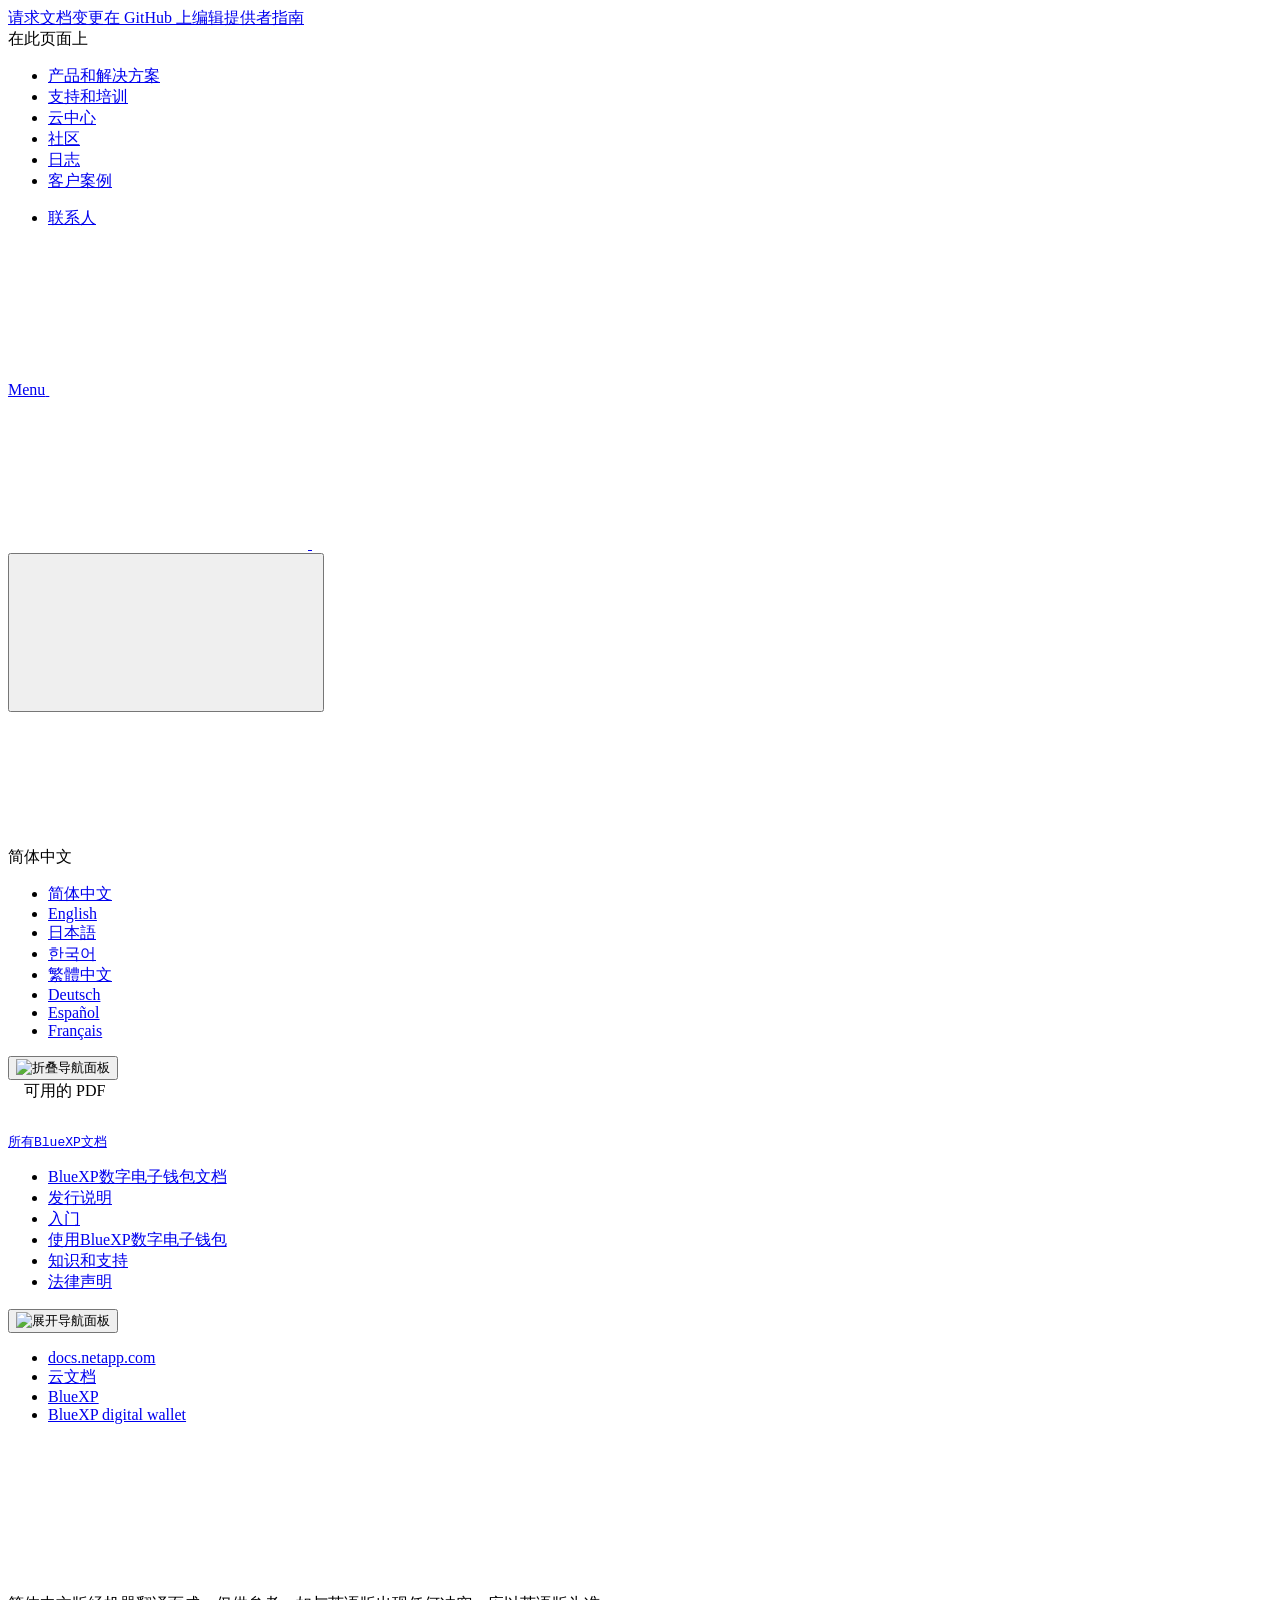
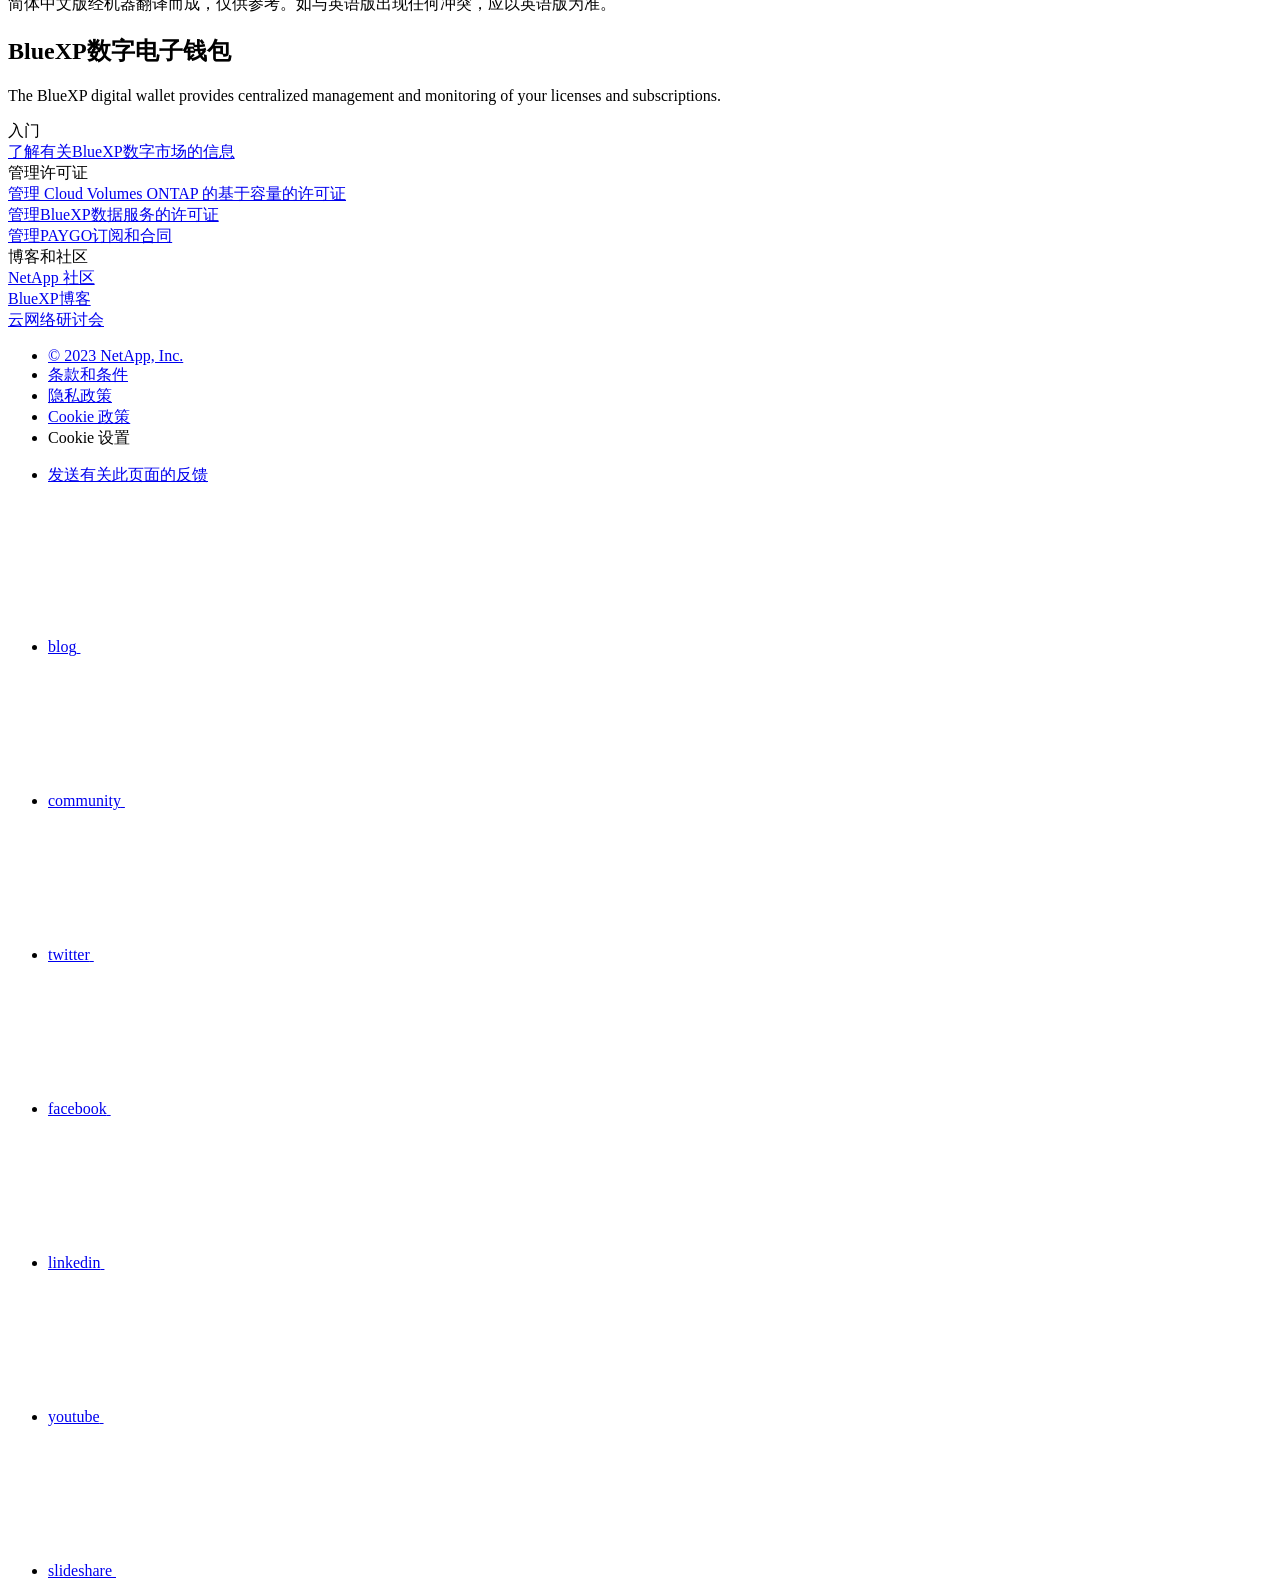
==== index.html @ cc7dbfa8 "Deploying to gh-pages from  @ 1eac21a3a14de61fee37d0e7105ddd09e45cf132 🚀" ====
<!DOCTYPE html>
<html lang="zh-cn">
  <head class="at-element-marker">
  <title>BlueXP数字电子钱包 | NetApp Documentation</title>
  <meta charset="utf-8">
  <meta http-equiv="x-ua-compatible" content="ie=edge,chrome=1">
  <meta http-equiv="language" content="en">
  <meta name="viewport" content="width=device-width, initial-scale=1">
  <meta property="og:title" content="BlueXP数字电子钱包 | NetApp Documentation" />
	<meta property="og:type" content="website" />
	<meta property="og:url" content="https://docs.netapp.com/zh-cn/bluexp-digital-wallet/index.html" />
	<meta property="og:description" content="通过BlueXP数字电子钱包、您可以集中管理和监控许可证和订阅。" />
  <meta property="og:image" content="https://docs.netapp.com/zh-cn/bluexp-digital-wallet/images/logo-tophat-social.png" />
  <meta property="og:image:alt" content="NetApp Logo" />
  <meta name="format-detection" content="telephone=no">
  <meta http-equiv="Content-Type" content="text/html; charset=utf-8">
  <meta http-equiv="encoding" content="utf-8">
  <meta http-equiv="nss-type" content="Product Documentation"/>
  <meta http-equiv="nss-subtype" content="User Guide"/><meta name="description" content="通过BlueXP数字电子钱包、您可以集中管理和监控许可证和订阅。">
  <meta name="keywords" content=" "><!-- Icons -->
  <link rel="icon" href="/zh-cn/bluexp-digital-wallet/images/favicon.ico" type="image/x-icon">

  <!-- RSS Feed --><link rel="alternate" type="application/rss+xml" title="NetApp Documentation" href="/zh-cn/bluexp-digital-wallet/feed.xml"><!-- CSS Definitions: NetApp CSS should be defined after generic css -->

  <!-- Elastic Search -->
  <link rel="stylesheet" href="//cdn.jsdelivr.net/searchkit/0.10.0/theme.css">

  <!-- Combined CSS -->
  <link rel="stylesheet" type="text/css" href="/zh-cn/bluexp-digital-wallet/css/netappdocs.css">

  
  <link rel="stylesheet" href="/zh-cn/bluexp-digital-wallet/css/landing-page.css" type="text/css">
  <link rel="stylesheet" href="/zh-cn/bluexp-digital-wallet/css/tabbed-blocks.css" type="text/css">
  <!-- Canonical url -->
  <link rel="canonical" href="https://docs.netapp.com/zh-cn/bluexp-digital-wallet/" />
  <link rel="alternate" hreflang="x-default" href="https://docs.netapp.com/us-en/bluexp-digital-wallet/" />
  <link rel="alternate" hreflang="zh-Hans" href="https://docs.netapp.com/zh-cn/bluexp-digital-wallet/" />
  <link rel="alternate" hreflang="en" href="https://docs.netapp.com/us-en/bluexp-digital-wallet/" />
  <link rel="alternate" hreflang="ja" href="https://docs.netapp.com/ja-jp/bluexp-digital-wallet/" />
  <link rel="alternate" hreflang="ko" href="https://docs.netapp.com/ko-kr/bluexp-digital-wallet/" />
  <link rel="alternate" hreflang="zh-Hant" href="https://docs.netapp.com/zh-tw/bluexp-digital-wallet/" />
  <link rel="alternate" hreflang="de" href="https://docs.netapp.com/de-de/bluexp-digital-wallet/" />
  <link rel="alternate" hreflang="es" href="https://docs.netapp.com/es-es/bluexp-digital-wallet/" />
  <link rel="alternate" hreflang="fr" href="https://docs.netapp.com/fr-fr/bluexp-digital-wallet/" />
  <link rel='stylesheet' href='/zh-cn/bluexp-digital-wallet/css/na-feature.css' type='text/css'><!-- Top level site integrations --><script>
    function addAdobeLaunch(adobeId) {
      var head = document.getElementsByTagName('head')[0];
      var adobe = document.createElement("script");
      adobe.type = "text/plain";
      adobe.className = "optanon-category-C0002";
      adobe.src = "//assets.adobedtm.com/60287eadf1ee/c284da483c83/"+adobeId+".min.js";
      head.appendChild(adobe);
    }

    function addGoogleAnalytics(gtagId) {
      var google = document.createElement("script");
      google.type = "text/plain";
      google.className = "optanon-category-C0002";
      google.src = "https://www.googletagmanager.com/gtag/js?id="+gtagId;
      var head = document.getElementsByTagName('head')[0];
      head.appendChild(google);

      window.dataLayer = window.dataLayer || [];
      function gtag(){dataLayer.push(arguments);}
      gtag('js', new Date());
      gtag('config', gtagId);
    }

    function addConsent(consentId) {
      var head = document.getElementsByTagName('head')[0];
      var onetrustConsent = document.createElement("script");
      onetrustConsent.type = "text/javascript";
      onetrustConsent.src = "https://cdn.cookielaw.org/consent/"+consentId+"/OtAutoBlock.js";
      head.appendChild(onetrustConsent);

      var onetrustScript = document.createElement("script");
      onetrustScript.type = "text/javascript";
      onetrustScript.src = "https://cdn.cookielaw.org/scripttemplates/otSDKStub.js";
      onetrustScript.charset = "UTF-8";
      onetrustScript.dataset.documentLanguage = "true";
      onetrustScript.dataset.domainScript = consentId;
      head.appendChild(onetrustScript);
    }addConsent("72570c5c-fe30-465f-b0e0-b77f7fb4ae34");
    addAdobeLaunch("launch-e9ff3acac59f");
    addGoogleAnalytics("UA-81697994-3");function OptanonWrapper() { }
  </script>
  <script src="https://cdnjs.cloudflare.com/ajax/libs/jquery/2.1.4/jquery.min.js"></script>
  <script src="https://cdnjs.cloudflare.com/ajax/libs/jquery-cookie/1.4.1/jquery.cookie.min.js"></script>

  <!-- Used for Product Family Page Sidebar Visibility --><!-- Used to import Promise for IE. Required for SearchKit -->
  <script src="https://cdnjs.cloudflare.com/ajax/libs/bluebird/3.3.5/bluebird.min.js"></script><script src='/zh-cn/bluexp-digital-wallet/js/na-search.js'></script><script src='/zh-cn/bluexp-digital-wallet/js/na-pagenav.js'></script><script src='/zh-cn/bluexp-digital-wallet/js/na-utility.js'></script>
 <!--  
  <link rel='stylesheet' href='/zh-cn/bluexp-digital-wallet/css/prism.css' type='text/css'>
  <link rel='stylesheet' href='/zh-cn/bluexp-digital-wallet/css/prism-netapp.css' type='text/css'>
 -->

  <!-- <script src='/zh-cn/bluexp-digital-wallet/js/na-utility.js'></script> -->
  <script src='/zh-cn/bluexp-digital-wallet/js/clouddocs.js'></script>
  <script src='/zh-cn/bluexp-digital-wallet/js/jquery.navgoco.min.js'></script>
  <script src="https://maxcdn.bootstrapcdn.com/bootstrap/3.3.7/js/bootstrap.min.js" integrity="sha384-Tc5IQib027qvyjSMfHjOMaLkfuWVxZxUPnCJA7l2mCWNIpG9mGCD8wGNIcPD7Txa" crossorigin="anonymous"></script>
  <!-- <script src='/zh-cn/bluexp-digital-wallet/js/toc.js'></script> -->
  <!-- <script src='/zh-cn/bluexp-digital-wallet/js/customscripts.js'></script> --><script>
      $(document).ready(function() {
          
          var collapseOnInit = true;
          

          var navSettings = {
              "caretHtml": '',
              "accordion": collapseOnInit,
              "openClass": 'active', // open
              "save": false, // leave false or nav highlighting doesn't work right
              "cookie": {
                  "name": 'navgoco',
                  "expires": false,
                  "path": '/'
              },
              "slide": {
                  "duration": 400,
                  "easing": 'swing'
              }
          };

          // Initialize navgoco with default options
          $("#mysidebar").navgoco(navSettings);
          

          $("#collapseAll").click(function(e) {
              e.preventDefault();
              $("#mysidebar").navgoco('toggle', false);
          });

          $("#expandAll").click(function(e) {
              e.preventDefault();
              $("#mysidebar").navgoco('toggle', true);
          });

          $(".sidebar-nav-container").on("scroll", function() {
            $.cookie("sidebarScroll", $(".sidebar-nav-container").scrollTop(), {
              path    : "/zh-cn/bluexp-digital-wallet"  
            });
          });
          $(function() {
            if ($.cookie("sidebarScroll")) {
              $(".sidebar-nav-container").scrollTop($.cookie("sidebarScroll"));
            }
          });

      });

  </script>
  <script>
      $(document).ready(function() {
          $("#tg-sb-link").click(function() {
              $("#tg-sb-sidebar").toggle();
              $("#tg-sb-content").toggleClass('col-md-9');
              $("#tg-sb-content").toggleClass('col-md-12');
              $("#tg-sb-icon").toggleClass('fa-toggle-on');
              $("#tg-sb-icon").toggleClass('fa-toggle-off');
          });
      });
  </script>
  <script src='/zh-cn/bluexp-digital-wallet/js/custom-dropdown.js'></script>
  <script src='/zh-cn/bluexp-digital-wallet/js/FileSaver.min.js'></script>
  <script src='/zh-cn/bluexp-digital-wallet/js/jszip-utils.min.js'></script>
  <script src='/zh-cn/bluexp-digital-wallet/js/jszip.min.js'></script>
  <!-- <script src='/zh-cn/bluexp-digital-wallet/js/pdf-ux.js'></script> -->
</head>


  <body class role="document" data-flavor="">
    <div id="page" class="n-off-canvas-menu">
      <div class="n-off-canvas-menu__menu"><!--TODO: Add offcanvas code --></div>
      <div class="n-off-canvas-menu__content-wrap">
        <header class="site-header" id="banner">
  
  <!-- Start Page Toolbar -->
  
  <div class="page-nav-toolbar"><div class="page-nav-contribute"><a target="_blank" href="https://github.com/NetAppDocs/bluexp-digital-wallet/issues/new?body=Page%3A%20[BlueXP数字电子钱包](https://docs.netapp.com/zh-cn/bluexp-digital-wallet/index.html)&template=public-issue-template.md" class="page-nav-contribute-link" role="button"><img src="/zh-cn/bluexp-digital-wallet/images/discuss-sm.svg" alt="" class="github-icon" />请求文档变更</a><a target="_blank" href="https://github.com/NetAppDocs/bluexp-digital-wallet/blob/main/index.adoc" class="page-nav-contribute-link" role="button"><img src="/zh-cn/bluexp-digital-wallet/images/edit-sm.svg" alt="" class="github-icon" />在 GitHub 上编辑</a><a target="_blank" href="https://docs.netapp.com/us-en/contribute/" class="page-nav-contribute-link"  ><img src="/zh-cn/bluexp-digital-wallet/images/article-sm.svg" alt="" class="github-icon" />提供者指南</a></div>
    <div class="page-nav-container">
      <nav class="page-nav-fixed">
        <div class="page-nav-title">在此页面上</div>
        <div class="page-nav-links">
          <ul class="page-nav-inner" id="page-menu"></ul>
        </div>
      </nav>
    </div>
  </div>
  
  
  <!-- Start top_hat -->
  <div class="n-top-hat">
    <div class="n-container">
      <div class="n-top-hat__cross-property-nav">
        <ul class="n-top-hat__list">
          <li class="n-top-hat__list-item">
            <a href="https://www.netapp.com/products-a-z/" class="n-top-hat__link">产品和解决方案</a>
          </li>
          <li class="n-top-hat__list-item">
            <a href="https://www.netapp.com/support-and-training/netapp-university/" class="n-top-hat__link">支持和培训</a>
          </li>
          <li class="n-top-hat__list-item">
            <a href="https://cloud.netapp.com" class="n-top-hat__link">云中心</a>
          </li>
          <li class="n-top-hat__list-item">
            <a href="https://community.netapp.com/" class="n-top-hat__link">社区</a>
          </li>
          <li class="n-top-hat__list-item">
            <a href="https://blog.netapp.com/" class="n-top-hat__link">日志</a>
          </li>
          <li class="n-top-hat__list-item">
            <a href="https://customers.netapp.com/en/" class="n-top-hat__link">客户案例</a>
          </li>
        </ul>
      </div>
      <div class="n-top-hat__utils">
        <ul class="n-top-hat__list">
          <li class="n-top-hat__list-item">
            <a href="https://www.netapp.com/company/contact-us/" target="_self" class="n-top-hat__link" data-ntap-ui="contact-us">联系人</a>
          </li>
        </ul>
      </div>
    </div>
  </div>
  <!-- End top_hat -->

  <!-- Start property bar -->
  <style>
    .n-property-navigation-bar__menus--desktop-experience .n-menu--mega__default-content__heading span {
    color: #34B0FF;
    }
  </style>
  <div class="n-property-bar " data-ntap-ui="sticky-nav">
    <div class="n-property-bar__inner-wrap">
      <div class="n-property-bar__menu-toggle">
        <a href="#" class="n-property-bar__menu-toggle-link">
          <span class="n-property-bar__menu-toggle-text">Menu</span>
          <svg class="n-icon-bars n-property-bar__menu-toggle-icon" aria-labelledby="title">
            <title>bars</title>
            <use xlink:href="/zh-cn/bluexp-digital-wallet/images/sprite.svg#bars"></use>
          </svg>
        </a>
      </div>
      <div class="n-property-bar__property-mark ">
        <a href="https://www.netapp.com" class="n-property-bar__property-link">
          <div class="n-property-bar__logo">
            <svg class="n-icon-netapp-mark n-icon-netapp-mark n-property-bar__netapp-mark-icon" aria-labelledby="title">
              <title>netapp-mark</title>
              <use xlink:href="/zh-cn/bluexp-digital-wallet/images/sprite.svg#netapp-mark"></use>
            </svg>
            <svg class="n-icon-netapp-logo n-property-bar__logo-svg" aria-labelledby="title">
              <title>netapp-logo</title>
              <use xlink:href="/zh-cn/bluexp-digital-wallet/images/sprite.svg#netapp-logo"></use>
            </svg>
          </div>
        </a>
      </div>

      
      
      
      <div class="search-property-bar">
        <div id="search-demo-container" class="searchbox n-property-bar__search">
          <div id="react-search" 
          data-search-html="/zh-cn/bluexp-digital-wallet/search.html"
          data-type="widget" 
          data-placeholder="搜索文档"
          data-no-results-found="未找到与 {query} 匹配的结果。"
          data-did-you-mean="搜索 {suggestion}。"
          data-no-results-found-did-you-mean="未找到与 {query} 匹配的结果。您是否要搜索 {suggestion}?"
          data-results-found="找到 {hitCount} 个结果"
          data-error-message="We're sorry, an issue occurred when fetching your results. Please try again."
          data-error-reset="Reset Search"
          data-sk-es-pf-indexes=""
          data-flavor=""></div>
          <button class="n-property-bar__search-toggle-button" type="button">
            <svg class="n-icon-search n-property-bar__search-toggle-button-icon" aria-labelledby="title">
              <title>search</title>
              <use xmlns:xlink="http://www.w3.org/1999/xlink" xlink:href="/zh-cn/bluexp-digital-wallet/images/sprite.svg#search"></use>
            </svg>
          </button>
        </div>
      </div>
      
    </div>
  </div>
  <div class="n-property-bar__toolbar">
    <!-- Start Language Selector --><div id="language-dropdown" class="custom-dropdown custom-dropdown-lang">
      <div class="custom-dropdown-select custom-dropdown-select-lang">
      <span class="lang-name">简体中文</span>
          <svg class="n-globe__icon" aria-labelledby="title">
            <title>globe</title>
            <use xmlns:xlink="http://www.w3.org/1999/xlink" xlink:href="/zh-cn/bluexp-digital-wallet/images/sprite.svg#globe"></use>
          </svg>
        </button>
      </div>

      <ul class="custom-dropdown-menu"><li>
          <a href="https://docs.netapp.com/zh-cn/bluexp-digital-wallet/index.html" target="_self"><span translate="no" class="notranslate">简体中文</span></a>
        </li><li>
          <a href="https://docs.netapp.com/us-en/bluexp-digital-wallet/index.html" target="_self"><span translate="no" class="notranslate">English</span></a>
        </li><li>
          <a href="https://docs.netapp.com/ja-jp/bluexp-digital-wallet/index.html" target="_self"><span translate="no" class="notranslate">日本語</span></a>
        </li><li>
          <a href="https://docs.netapp.com/ko-kr/bluexp-digital-wallet/index.html" target="_self"><span translate="no" class="notranslate">한국어</span></a>
        </li><li>
          <a href="https://docs.netapp.com/zh-tw/bluexp-digital-wallet/index.html" target="_self"><span translate="no" class="notranslate">繁體中文</span></a>
        </li><li>
          <a href="https://docs.netapp.com/de-de/bluexp-digital-wallet/index.html" target="_self"><span translate="no" class="notranslate">Deutsch</span></a>
        </li><li>
          <a href="https://docs.netapp.com/es-es/bluexp-digital-wallet/index.html" target="_self"><span translate="no" class="notranslate">Español</span></a>
        </li><li>
          <a href="https://docs.netapp.com/fr-fr/bluexp-digital-wallet/index.html" target="_self"><span translate="no" class="notranslate">Français</span></a>
        </li></ul>
    </div><!-- End Language Selector -->

    <div class="n-property-bar__cta"></div>
  </div>
  <!-- End property bar -->
</header>


        <main id="n-main-content" class="n-main-content">
          <!-- Start Documentation Content -->
<div class="ie-main">
  <!-- Sidebar Column -->
  
  <div class="col-md-3" id="sidebar-height">
      <button id="btn-sidebar-collapse" onclick="hideSidebar()"><img src="/zh-cn/bluexp-digital-wallet/images/collapse.png" alt="折叠导航面板"></button>
      <div class="n-pdf-header">
  <a id="toggleButtonPdf" class="n-pdf-button" type="button">
    <img src="/zh-cn/bluexp-digital-wallet/images/pdf.png" alt="" width="16" height="16"/>可用的 PDF<span>
    </span>
  </a>
</div>
<div class="n-pdf-body-container">
  <ul id="toggleContainerPdf" class="n-pdf-body" style="display:none;"><li class="pdf-ux-container">
        
        
        
        <a target="_blank" href="/zh-cn/bluexp-digital-wallet/pdfs/fullsite-sidebar/BlueXP数字电子钱包.pdf" >
          <img src="/zh-cn/bluexp-digital-wallet/images/pdf.png" alt="" width="16" height="16"/>此文档站点的 PDF</a>
    <ul class="subfolders" id="pdf-remove" style="display:none;"><li class="active"></li></ul>
  





    
      <ul class="subfolders" style="display:none;">
        <li class="pdf-ux-container">
          
          
          
          <a target="_blank" 
            
              href="/zh-cn/bluexp-digital-wallet/pdfs/sidebar/入门.pdf" 
            
          >
            <img src="/zh-cn/bluexp-digital-wallet/images/pdf.png" alt="" width="16" height="16"/>
            入门
          </a>
          


        </li>
      </ul>
    

  



    
      <ul class="subfolders" style="display:none;">
        <li class="pdf-ux-container">
          
          
          
          <a target="_blank" 
            
              href="/zh-cn/bluexp-digital-wallet/pdfs/sidebar/使用BlueXP数字电子钱包.pdf" 
            
          >
            <img src="/zh-cn/bluexp-digital-wallet/images/pdf.png" alt="" width="16" height="16"/>
            使用BlueXP数字电子钱包
          </a>
          

    
      <ul class="subfolders" style="display:none;">
        <li class="pdf-ux-container">
          
          
          
          <a target="_blank" 
            
              href="/zh-cn/bluexp-digital-wallet/pdfs/sidebar/管理_Cloud_Volumes_ONTAP_的许可证.pdf" 
            
          >
            <img src="/zh-cn/bluexp-digital-wallet/images/pdf.png" alt="" width="16" height="16"/>
            管理 Cloud Volumes ONTAP 的许可证
          </a>
          




        </li>
      </ul>
    

  










        </li>
      </ul>
    

  



    
      <ul class="subfolders" style="display:none;">
        <li class="pdf-ux-container">
          
          
          
          <a target="_blank" 
            
              href="/zh-cn/bluexp-digital-wallet/pdfs/sidebar/知识和支持.pdf" 
            
          >
            <img src="/zh-cn/bluexp-digital-wallet/images/pdf.png" alt="" width="16" height="16"/>
            知识和支持
          </a>
          




        </li>
      </ul>
    

  



</li></ul>
  <div class="zip-pdf-link-container" style="display: none;">   
    <a href="#" id="zipPdf">
      <img src="/zh-cn/bluexp-digital-wallet/images/pdf-zip.png" alt="" width="16" height="16"/>
      <pre>收集单独的 PDF 文档<span class="zip-size"></span></pre>
    </a><div id="zip-link-popup" class="hide">
    <div class="inner-modal">
        <div class="downloading-progress">
            <div class="spinner"></div>
            <h1>Creating your file...</h1>
            <div>This may take a few minutes. Thanks for your patience.</div>
            <button class="cancel-download-btn" type="button">Cancel</button>
        </div>
        <div class="download-complete hide">
            <div class="done-icon">
                <svg xmlns="http://www.w3.org/2000/svg" width="24" height="24" viewBox="0 0 24 24"><path d="M20.285 2l-11.285 11.567-5.286-5.011-3.714 3.716 9 8.728 15-15.285z"/></svg>
            </div>
            <div>Your file is ready</div>
            <button class="cancel-download-btn" type="button">OK</button>
        </div>
    </div>
</div>
<script>
    $(".cancel-download-btn").click(function(){
        $("#zip-link-popup").addClass("hide");
        $("#zip-link-popup .downloading-progress").removeClass("hide");
        $("#zip-link-popup .download-complete").addClass("hide");
    });
</script></div>
</div>
<script>
  $("#toggleContainerPdf li.active:last-child").parents('ul.subfolders').toggle('display');
  $("#toggleButtonPdf").click(function () {
    $("#toggleContainerPdf").toggle('display');
    $(".n-pdf-body-container .zip-pdf-link-container").toggle('display');
  });
</script><div class="prod-nav" id="product-nav">
  <a target="_self" class="prod-fam-nav" href="https://docs.netapp.com/zh-cn/cloud-manager-family/"><img src="/zh-cn/bluexp-digital-wallet/images/left_arrow.png" alt=""><pre>所有BlueXP文档</pre></a>
</div><div class="sidebar-nav-container" id="mysidebardiv">
  <ul id="mysidebar" class="nav"><li 
      data-pdf-exists="true" 
      data-pdf-filename="BlueXP数字电子钱包文档"
      data-li-level="1#" 
      class="  active "
    ><a class="na-navbar-padding" href="/zh-cn/bluexp-digital-wallet/index.html">
        BlueXP数字电子钱包文档
      </a></li><li 
      data-pdf-exists="true" 
      data-pdf-filename="发行说明"
      data-li-level="1#" 
      class=" "
    ><a class="na-navbar-padding" href="/zh-cn/bluexp-digital-wallet/whats-new.html">
        发行说明
      </a></li><li 
      data-pdf-exists="true" 
      data-pdf-filename="入门"
      data-li-level="1" 
      class="subfolders "
    ><a href="#">
        <div class="na-navbar-padding"> 入门</div>
      </a>
      <ul style="display: none;">
        <li 
      data-pdf-exists="true" 
      data-pdf-filename="了解有关BlueXP数字市场的信息"
      data-li-level="2#" 
      class=" "
    ><a class="na-navbar-padding" href="/zh-cn/bluexp-digital-wallet/concept-digital-wallet.html">
        了解有关BlueXP数字市场的信息
      </a></li></ul></li><li 
      data-pdf-exists="true" 
      data-pdf-filename="使用BlueXP数字电子钱包"
      data-li-level="1" 
      class="subfolders "
    ><a href="#">
        <div class="na-navbar-padding"> 使用BlueXP数字电子钱包</div>
      </a>
      <ul style="display: none;">
        <li 
      data-pdf-exists="true" 
      data-pdf-filename="管理 Cloud Volumes ONTAP 的许可证"
      data-li-level="2" 
      class="subfolders "
    ><a href="#">
        <div class="na-navbar-padding"> 管理 Cloud Volumes ONTAP 的许可证</div>
      </a>
      <ul style="display: none;">
        <li 
      data-pdf-exists="true" 
      data-pdf-filename="基于容量的许可证"
      data-li-level="3#" 
      class=" "
    ><a class="na-navbar-padding" href="/zh-cn/bluexp-digital-wallet/task-manage-capacity-licenses.html">
        基于容量的许可证
      </a></li><li 
      data-pdf-exists="true" 
      data-pdf-filename="基于节点的许可证"
      data-li-level="3#" 
      class=" "
    ><a class="na-navbar-padding" href="/zh-cn/bluexp-digital-wallet/task-manage-node-based-licenses.html">
        基于节点的许可证
      </a></li></ul></li><li 
      data-pdf-exists="true" 
      data-pdf-filename="管理BlueXP数据服务的许可证"
      data-li-level="2#" 
      class=" "
    ><a class="na-navbar-padding" href="/zh-cn/bluexp-digital-wallet/task-manage-data-services-licenses.html">
        管理BlueXP数据服务的许可证
      </a></li><li 
      data-pdf-exists="true" 
      data-pdf-filename="管理PAYGO订阅和合同"
      data-li-level="2#" 
      class=" "
    ><a class="na-navbar-padding" href="/zh-cn/bluexp-digital-wallet/task-manage-subscriptions.html">
        管理PAYGO订阅和合同
      </a></li><li 
      data-pdf-exists="true" 
      data-pdf-filename="管理Keystone Flex订阅"
      data-li-level="2#" 
      class=" "
    ><a class="na-navbar-padding" href="/zh-cn/bluexp-digital-wallet/task-manage-keystone.html">
        管理Keystone Flex订阅
      </a></li><li 
      data-pdf-exists="true" 
      data-pdf-filename="管理内部ONTAP 集群的许可证"
      data-li-level="2#" 
      class=" "
    ><a class="na-navbar-padding" href="/zh-cn/bluexp-digital-wallet/task-manage-on-prem-clusters.html">
        管理内部ONTAP 集群的许可证
      </a></li></ul></li><li 
      data-pdf-exists="true" 
      data-pdf-filename="知识和支持"
      data-li-level="1" 
      class="subfolders "
    ><a href="#">
        <div class="na-navbar-padding"> 知识和支持</div>
      </a>
      <ul style="display: none;">
        <li 
      data-pdf-exists="true" 
      data-pdf-filename="注册以获得支持"
      data-li-level="2#" 
      class=" "
    ><a class="na-navbar-padding" href="/zh-cn/bluexp-digital-wallet/task-support-registration.html">
        注册以获得支持
      </a></li><li 
      data-pdf-exists="true" 
      data-pdf-filename="获取帮助"
      data-li-level="2#" 
      class=" "
    ><a class="na-navbar-padding" href="/zh-cn/bluexp-digital-wallet/task-get-help.html">
        获取帮助
      </a></li></ul></li><li 
      data-pdf-exists="true" 
      data-pdf-filename="法律声明"
      data-li-level="1#" 
      class=" "
    ><a class="na-navbar-padding" href="/zh-cn/bluexp-digital-wallet/legal-notices.html">
        法律声明
      </a></li></ul>
</div>
<script>
  window.onscroll = () => {
    const value = -40 - (document.body.scrollHeight - (window.innerHeight + document.scrollingElement.scrollTop));
    
    document.getElementById("sidebar-height").style.bottom = Math.max(0,value) + "px";
};
</script>
<!-- this highlights the active parent class in the navgoco sidebar. this is critical so that the parent expands when you're viewing a page. This must appear below the sidebar code above. Otherwise, if placed inside customscripts.js, the script runs before the sidebar code runs and the class never gets inserted.-->
<script>$("li.active").parents('li').toggleClass("active");</script>
<script>$("#mysidebar li.active").parents('ul').css("display","block");</script>


  </div>
  

  <div class="ie-content-pane n-doc__component-detail-content n-doc__component-detail-content--show-code">
    <!-- Begin of page container --><article class="page-content" id="main">
      <div class="ie-utility">
  <button id="btn-sidebar-expand" onclick="showSidebar()"><img src="/zh-cn/bluexp-digital-wallet/images/expand.png" alt="展开导航面板"></button>
  <div class="ie-menu">
    <div class="n-breadcrumb">
      <ul class="n-breadcrumb__list">
        <li class="n-breadcrumb__list-item">
          <a href="https://docs.netapp.com">docs.netapp.com</a>
        </li>
        
        <li class="n-breadcrumb__list-item">
          <a href="https://docs.netapp.com/us-en/cloud/">云文档</a>
        </li>
        

        
        <li class="n-breadcrumb__list-item">
          <a href="https://docs.netapp.com/zh-cn/cloud-manager-family/">BlueXP</a>
        </li>
        

        <li class="n-breadcrumb__list-item">
          <a href="/zh-cn/bluexp-digital-wallet/">BlueXP&nbsp;digital&nbsp;wallet</a>
        </li>

      </ul>
    </div>
    <div style="clear: both"></div><!-- Main needs to have height -->
  </div>
</div>

      <div class="n-band n-band--docs n-band--belted">
  <div class="n-container" style="margin: 0 auto; padding: 0;">
    <div class="n-row">
      <div class="n-col-sm-12"><div class="ie-nmt-disclaimer">
          <span>
            <div class="ie-nmt-disclaimer-container">
              <div class="ie-nmt-disclaimer-icon">
                <svg class="luci-icon" aria-hidden="true">
                  <use xlink:href="/zh-cn/bluexp-digital-wallet/images/sprite.svg#circle-info">
                </svg>
              </div>
              <div class="ie-nmt-disclaimer-content">
                <span> 简体中文版经机器翻译而成，仅供参考。如与英语版出现任何冲突，应以英语版为准。 </span>
              </div>
              <div style="clear:both;"></div>
            </div>
          </span>
        </div><div class="n-doc__component-detail-heading-wrap">
          <h1 class="n-doc__component-detail-heading">BlueXP数字电子钱包</h1>
        </div>
        <section class="n-band__section">
  <p>The BlueXP digital wallet provides centralized management and monitoring of your licenses and subscriptions.</p>
</section><div class="n-band__content">
  <div class="n-layout-flex" data-ntap-layout="4">
    
      
        <div class="n-feature-block n-feature-block__align--center n-layout-flex__item ie-feature-block">
          <div class="n-feature-block__content">
            <div class="ie-feature-block__header">
              <div class="ie-feature-block__text">
                入门
              </div>
            </div>
            
              
                <div class="ie-feature-block__section">
                  
                  
                  <a class="ie-feature-block__link" target="_self" href="concept-digital-wallet.html">了解有关BlueXP数字市场的信息</a>
                </div>
              
            
          </div>
        </div>
      
    
      
        <div class="n-feature-block n-feature-block__align--center n-layout-flex__item ie-feature-block">
          <div class="n-feature-block__content">
            <div class="ie-feature-block__header">
              <div class="ie-feature-block__text">
                管理许可证
              </div>
            </div>
            
              
                <div class="ie-feature-block__section">
                  
                  
                  <a class="ie-feature-block__link" target="_self" href="task-manage-capacity-licenses.html">管理 Cloud Volumes ONTAP 的基于容量的许可证</a>
                </div>
              
            
              
                <div class="ie-feature-block__section">
                  
                  
                  <a class="ie-feature-block__link" target="_self" href="task-manage-data-services-licenses.html">管理BlueXP数据服务的许可证</a>
                </div>
              
            
              
                <div class="ie-feature-block__section">
                  
                  
                  <a class="ie-feature-block__link" target="_self" href="task-manage-subscriptions.html">管理PAYGO订阅和合同</a>
                </div>
              
            
          </div>
        </div>
      
    
      
        <div class="n-feature-block n-feature-block__align--center n-layout-flex__item ie-feature-block">
          <div class="n-feature-block__content">
            <div class="ie-feature-block__header">
              <div class="ie-feature-block__text">
                博客和社区
              </div>
            </div>
            
              
                <div class="ie-feature-block__section">
                  
                  
                  <a class="ie-feature-block__link" target="_blank" href="https://community.netapp.com/t5/Cloud-Data-Services/ct-p/CDS">NetApp 社区</a>
                </div>
              
            
              
                <div class="ie-feature-block__section">
                  
                  
                  <a class="ie-feature-block__link" target="_blank" href="https://bluexp.netapp.com/blog">BlueXP博客</a>
                </div>
              
            
              
                <div class="ie-feature-block__section">
                  
                  
                  <a class="ie-feature-block__link" target="_blank" href="https://bluexp.netapp.com/events">云网络研讨会</a>
                </div>
              
            
          </div>
        </div>
      
    
  </div>
</div>

        <section class="n-band__section">
          
        </section>
      </div>
    </div>
  </div>
</div>

    </article>
    <!-- Page Container -->
  </div>

  <div style="clear: both"></div><!-- Main needs to have height --></div>

        </main>

        <footer class="n-footer">
  <div class="n-footer__bottom">
    <div class="n-container">
      <div class="n-footer__bottom-left">
        <div class="n-footer__copyright">
          <ul class="n-footer__copyright-list">
            <li class="n-footer__copyright-link">
              <a href="https://www.netapp.com/company/legal/copyright/">© 2023 NetApp, Inc.</a>
            </li>
            <li class="n-footer__copyright-link">
              <a href="https://www.netapp.com/company/legal/terms-of-use/">条款和条件</a>
            </li>
            <li class="n-footer__copyright-link">
              <a href="https://www.netapp.com/company/legal/privacy-policy/">隐私政策</a>
            </li>
            <li class="n-footer__copyright-link">
              <a href="https://www.netapp.com/company/legal/cookie-policy/">Cookie 政策</a>
            </li>
            <li class="n-footer__copyright-link">
              <a class="ot-sdk-show-settings">Cookie 设置</a>
            </li>
          </ul>
        </div>
      </div>
      <div class="n-footer__bottom-right">
        <div class="n-footer__copyright">
          <ul class="n-footer__copyright-list">
            <li class="n-footer__copyright-link">
              <a target="_self" href="javascript:netapp_mailto()">发送有关此页面的反馈</a>
            </li>
          </ul>
        </div>
        <div class="n-footer__social-links">
          <ul class="n-footer__social-link-list">
            <li class="n-footer__social-link-list-item">
              <a class="n-footer__social-link" data-ntap-social="follow-blog" href="https://blog.netapp.com"
                target="_blank" title="blog" alt="blog">
                <span class="n-footer__social-link-text">blog</span>
                <svg class="n-icon-blog n-footer__social-link-icon" aria-labelledby="title">
                  <title>blog@</title>
                  <use xmlns:xlink="http://www.w3.org/1999/xlink"
                    xlink:href="/zh-cn/bluexp-digital-wallet/images/sprite.svg#blog"></use>
                </svg>
              </a>
            </li>
            <li class="n-footer__social-link-list-item">
              <a class="n-footer__social-link" data-ntap-social="follow-community" href="https://community.netapp.com/"
                target="_blank" title="community" alt="community">
                <span class="n-footer__social-link-text">community</span>
                <svg class="n-icon-community n-footer__social-link-icon" aria-labelledby="title">
                  <title>community@</title>
                  <use xmlns:xlink="http://www.w3.org/1999/xlink"
                    xlink:href="/zh-cn/bluexp-digital-wallet/images/sprite.svg#comments"></use>
                </svg>
              </a>
            </li>
            <li class="n-footer__social-link-list-item">
              <a class="n-footer__social-link" data-ntap-social="follow-twitter" href="https://twitter.com/netapp"
                target="_blank" title="twitter" alt="twitter">
                <span class="n-footer__social-link-text">twitter</span>
                <svg class="n-icon-twitter n-footer__social-link-icon" aria-labelledby="title">
                  <title>twitter@</title>
                  <use xmlns:xlink="http://www.w3.org/1999/xlink"
                    xlink:href="/zh-cn/bluexp-digital-wallet/images/sprite.svg#twitter"></use>
                </svg>
              </a>
            </li>
            <li class="n-footer__social-link-list-item">
              <a class="n-footer__social-link" data-ntap-social="follow-facebook" href="https://www.facebook.com/NetApp"
                target="_blank" title="facebook" alt="facebook">
                <span class="n-footer__social-link-text">facebook</span>
                <svg class="n-icon-facebook n-footer__social-link-icon" aria-labelledby="title">
                  <title>facebook@</title>
                  <use xmlns:xlink="http://www.w3.org/1999/xlink"
                    xlink:href="/zh-cn/bluexp-digital-wallet/images/sprite.svg#facebook"></use>
                </svg>
              </a>
            </li>
            <li class="n-footer__social-link-list-item">
              <a class="n-footer__social-link" data-ntap-social="follow-linkedin"
                href="https://www.linkedin.com/company/netapp" target="_blank" title="linkedin" alt="linkedin">
                <span class="n-footer__social-link-text">linkedin</span>
                <svg class="n-icon-linkedin n-footer__social-link-icon" aria-labelledby="title">
                  <title>linkedin@</title>
                  <use xmlns:xlink="http://www.w3.org/1999/xlink"
                    xlink:href="/zh-cn/bluexp-digital-wallet/images/sprite.svg#linkedin"></use>
                </svg>
              </a>
            </li>
            <li class="n-footer__social-link-list-item">
              <a class="n-footer__social-link" data-ntap-social="follow-youtube"
                href="https://www.youtube.com/user/NetAppTV" target="_blank" title="youtube" alt="youtube">
                <span class="n-footer__social-link-text">youtube</span>
                <svg class="n-icon-youtube n-footer__social-link-icon" aria-labelledby="title">
                  <title>youtube@</title>
                  <use xmlns:xlink="http://www.w3.org/1999/xlink"
                    xlink:href="/zh-cn/bluexp-digital-wallet/images/sprite.svg#youtube"></use>
                </svg>
              </a>
            </li>
            <li class="n-footer__social-link-list-item">
              <a class="n-footer__social-link" data-ntap-social="follow-slideshare"
                href="https://www.slideshare.net/NetApp" target="_blank" title="slideshare" alt="slideshare">
                <span class="n-footer__social-link-text">slideshare</span>
                <svg class="n-icon-slideshare n-footer__social-link-icon" aria-labelledby="title">
                  <title>slideshare@</title>
                  <use xmlns:xlink="http://www.w3.org/1999/xlink"
                    xlink:href="/zh-cn/bluexp-digital-wallet/images/sprite.svg#slideshare"></use>
                </svg>
              </a>
            </li>
          </ul>
        </div>
      </div>
    </div>
  </div>
</footer>

      </div><!-- Elasticsearch JS -->
      <script type="text/javascript" src='/zh-cn/bluexp-digital-wallet/js/bundle.js'></script>

      <!-- Syntax Highlighting -->
      <script type="text/javascript" src='/zh-cn/bluexp-digital-wallet/js/prism.js'></script>
      <script type="text/javascript" src='/zh-cn/bluexp-digital-wallet/js/prism-curl.js'></script>
    </div>
    <script>
      document.body.offsetWidth=1903;
      cookieLaw = {}
      cookieLaw.euCountry = "US";
      cookieLaw.invoke = function(){return false;}
    </script>
    <script src='/zh-cn/bluexp-digital-wallet/js/tabbed-blocks.js'></script>
    <script src='/zh-cn/bluexp-digital-wallet/js/sidebar.js'></script>
  </body></html>
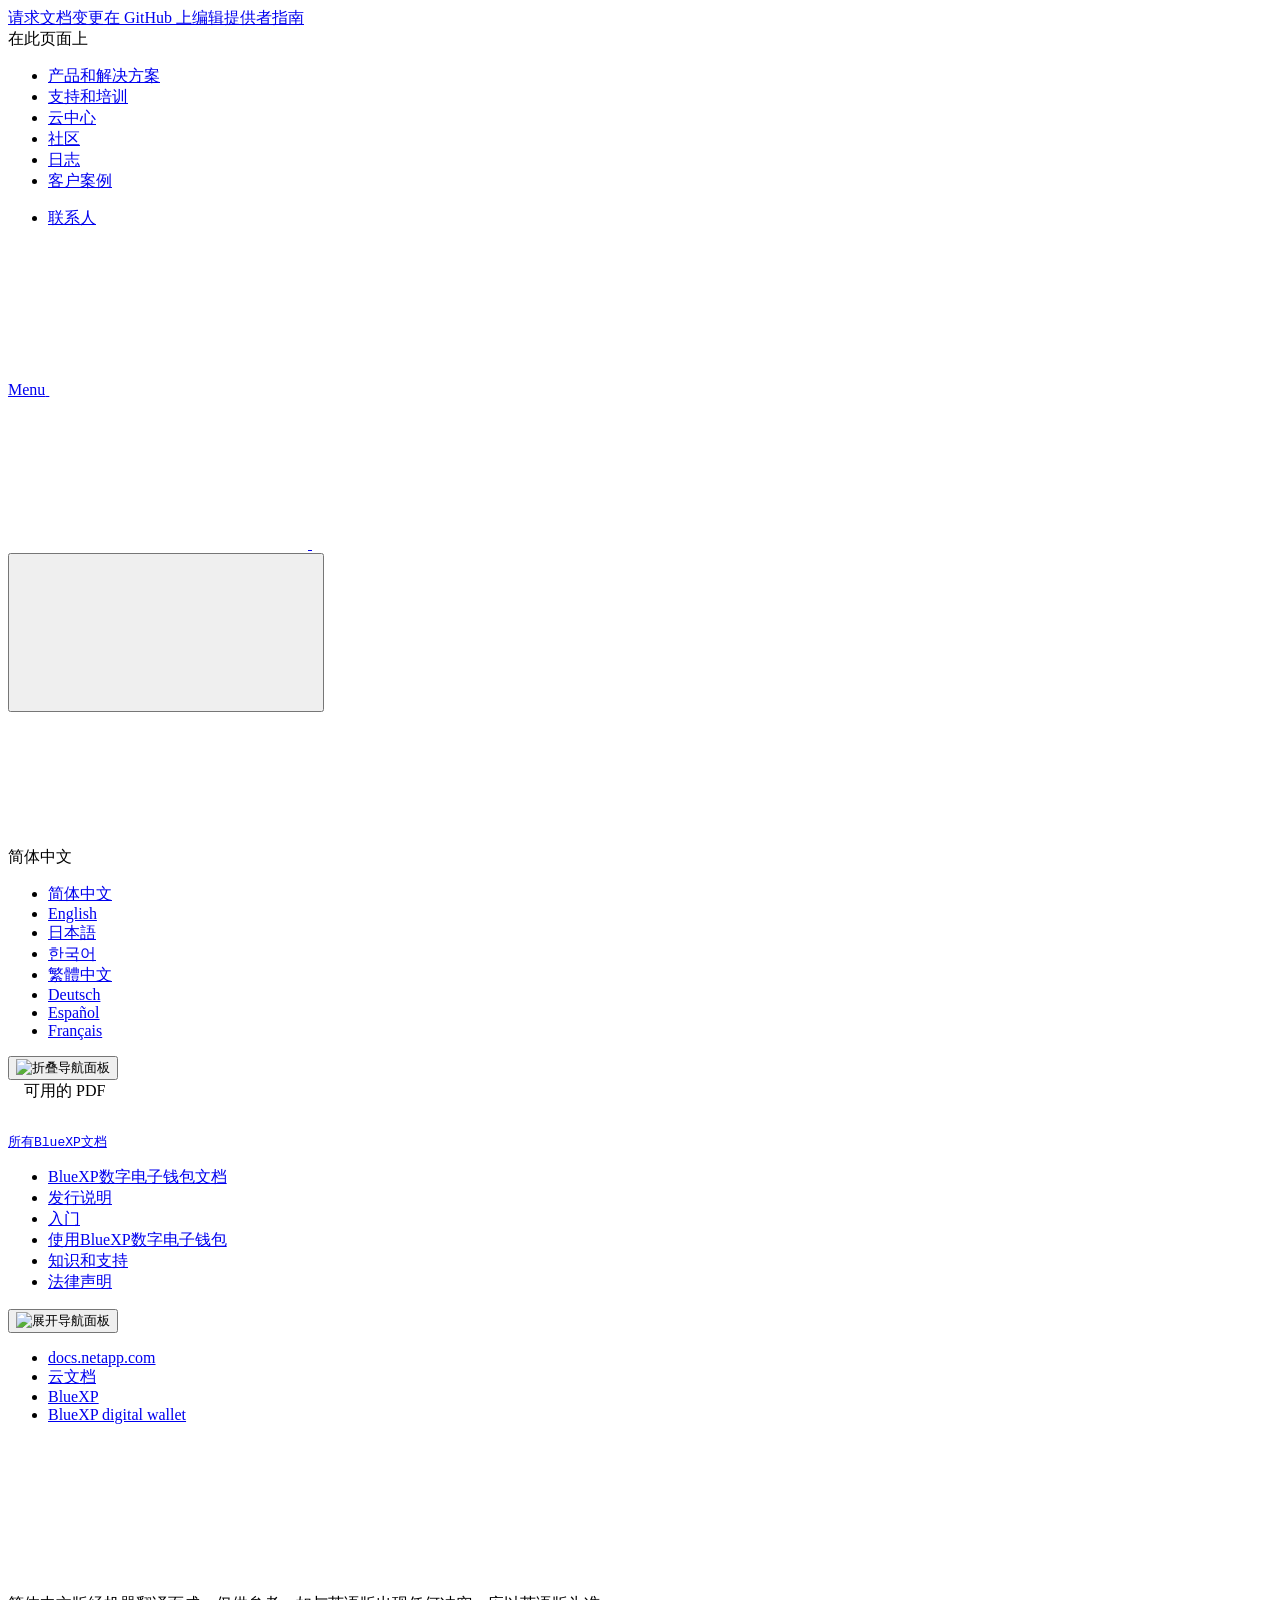
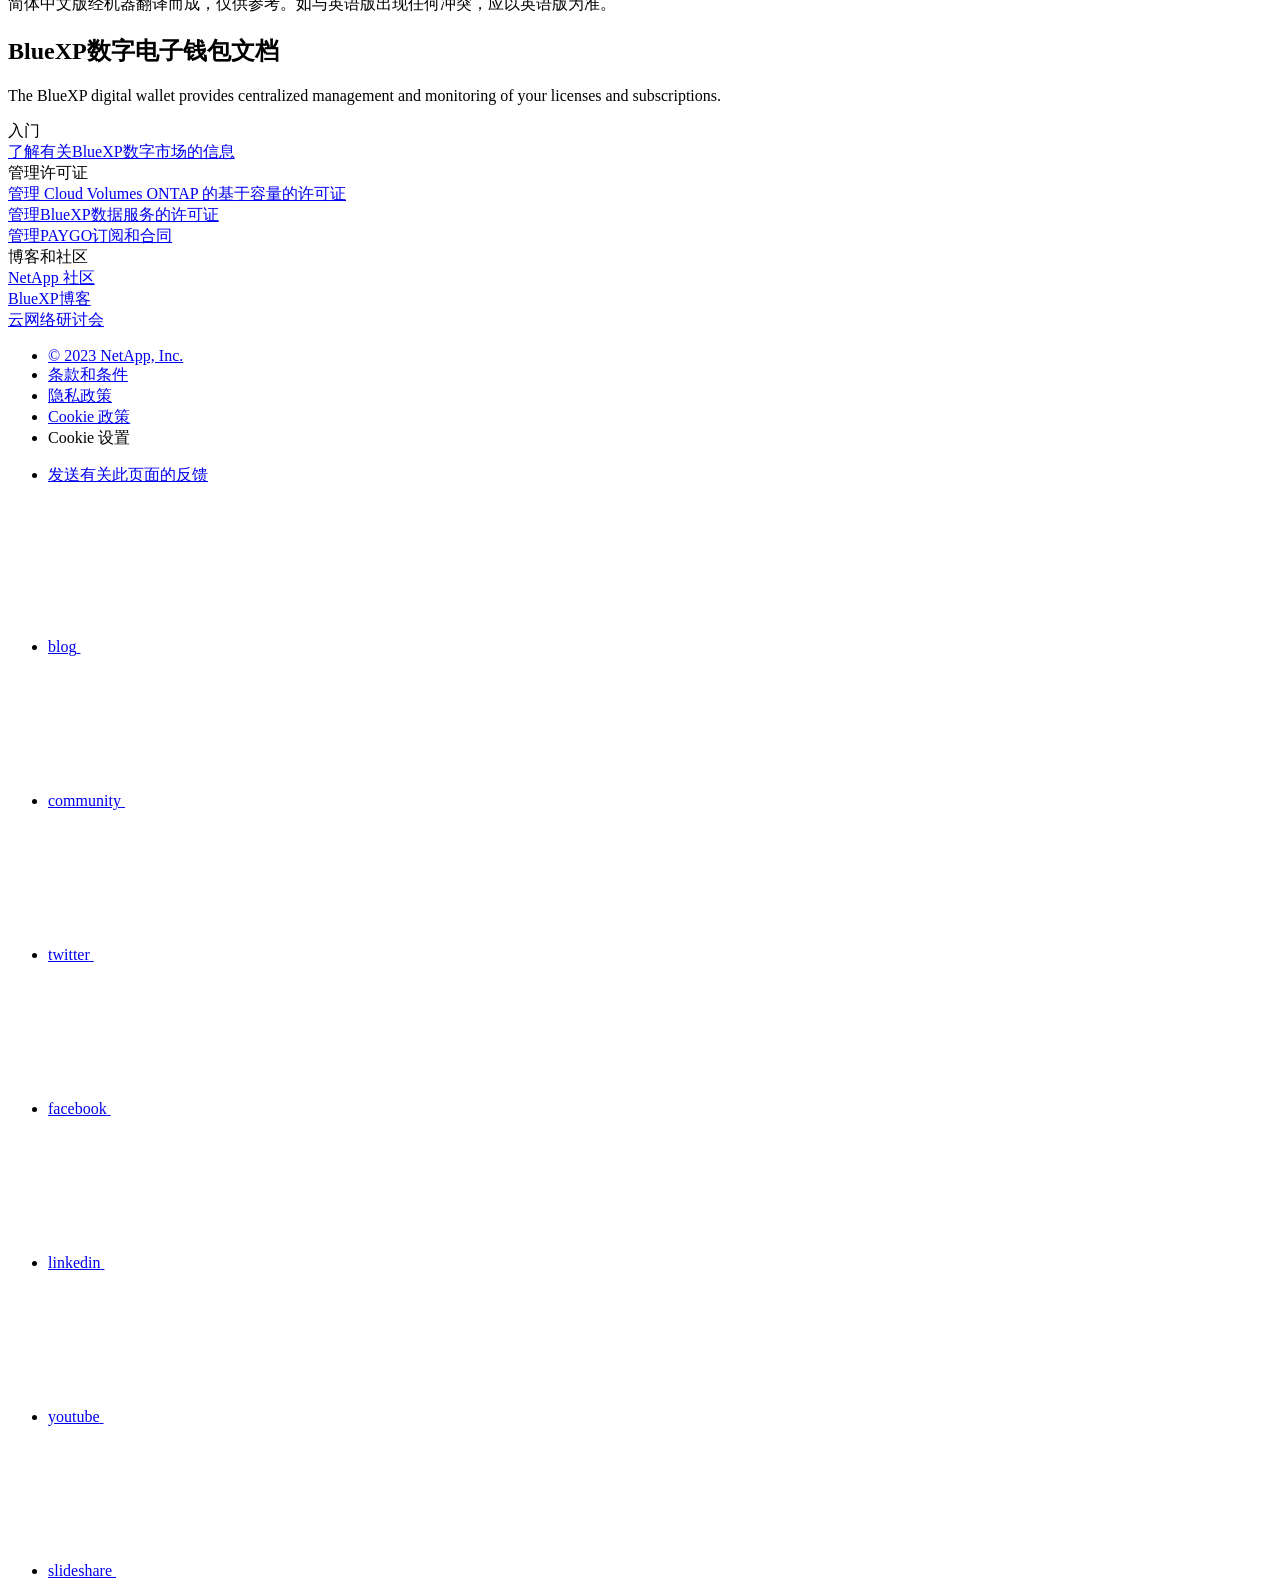
==== commit 969464ab: "Deploying to gh-pages from  @ 3741fc9f7d4122bb6cc1dd52f6fefdcce4faab9a 🚀" ====
--- a/index.html
+++ b/index.html
@@ -1,12 +1,12 @@
 <!DOCTYPE html>
 <html lang="zh-cn">
   <head class="at-element-marker">
-  <title>BlueXP数字电子钱包 | NetApp Documentation</title>
+  <title>BlueXP数字电子钱包文档 | NetApp Documentation</title>
   <meta charset="utf-8">
   <meta http-equiv="x-ua-compatible" content="ie=edge,chrome=1">
   <meta http-equiv="language" content="en">
   <meta name="viewport" content="width=device-width, initial-scale=1">
-  <meta property="og:title" content="BlueXP数字电子钱包 | NetApp Documentation" />
+  <meta property="og:title" content="BlueXP数字电子钱包文档 | NetApp Documentation" />
 	<meta property="og:type" content="website" />
 	<meta property="og:url" content="https://docs.netapp.com/zh-cn/bluexp-digital-wallet/index.html" />
 	<meta property="og:description" content="通过BlueXP数字电子钱包、您可以集中管理和监控许可证和订阅。" />
@@ -176,7 +176,7 @@
   
   <!-- Start Page Toolbar -->
   
-  <div class="page-nav-toolbar"><div class="page-nav-contribute"><a target="_blank" href="https://github.com/NetAppDocs/bluexp-digital-wallet/issues/new?body=Page%3A%20[BlueXP数字电子钱包](https://docs.netapp.com/zh-cn/bluexp-digital-wallet/index.html)&template=public-issue-template.md" class="page-nav-contribute-link" role="button"><img src="/zh-cn/bluexp-digital-wallet/images/discuss-sm.svg" alt="" class="github-icon" />请求文档变更</a><a target="_blank" href="https://github.com/NetAppDocs/bluexp-digital-wallet/blob/main/index.adoc" class="page-nav-contribute-link" role="button"><img src="/zh-cn/bluexp-digital-wallet/images/edit-sm.svg" alt="" class="github-icon" />在 GitHub 上编辑</a><a target="_blank" href="https://docs.netapp.com/us-en/contribute/" class="page-nav-contribute-link"  ><img src="/zh-cn/bluexp-digital-wallet/images/article-sm.svg" alt="" class="github-icon" />提供者指南</a></div>
+  <div class="page-nav-toolbar"><div class="page-nav-contribute"><a target="_blank" href="https://github.com/NetAppDocs/bluexp-digital-wallet/issues/new?body=Page%3A%20[BlueXP数字电子钱包文档](https://docs.netapp.com/zh-cn/bluexp-digital-wallet/index.html)&template=public-issue-template.md" class="page-nav-contribute-link" role="button"><img src="/zh-cn/bluexp-digital-wallet/images/discuss-sm.svg" alt="" class="github-icon" />请求文档变更</a><a target="_blank" href="https://github.com/NetAppDocs/bluexp-digital-wallet/blob/main/index.adoc" class="page-nav-contribute-link" role="button"><img src="/zh-cn/bluexp-digital-wallet/images/edit-sm.svg" alt="" class="github-icon" />在 GitHub 上编辑</a><a target="_blank" href="https://docs.netapp.com/us-en/contribute/" class="page-nav-contribute-link"  ><img src="/zh-cn/bluexp-digital-wallet/images/article-sm.svg" alt="" class="github-icon" />提供者指南</a></div>
     <div class="page-nav-container">
       <nav class="page-nav-fixed">
         <div class="page-nav-title">在此页面上</div>
@@ -338,7 +338,7 @@
         
         
         
-        <a target="_blank" href="/zh-cn/bluexp-digital-wallet/pdfs/fullsite-sidebar/BlueXP数字电子钱包.pdf" >
+        <a target="_blank" href="/zh-cn/bluexp-digital-wallet/pdfs/fullsite-sidebar/BlueXP数字电子钱包文档.pdf" >
           <img src="/zh-cn/bluexp-digital-wallet/images/pdf.png" alt="" width="16" height="16"/>此文档站点的 PDF</a>
     <ul class="subfolders" id="pdf-remove" style="display:none;"><li class="active"></li></ul>
   
@@ -683,7 +683,7 @@
             </div>
           </span>
         </div><div class="n-doc__component-detail-heading-wrap">
-          <h1 class="n-doc__component-detail-heading">BlueXP数字电子钱包</h1>
+          <h1 class="n-doc__component-detail-heading">BlueXP数字电子钱包文档</h1>
         </div>
         <section class="n-band__section">
   <p>The BlueXP digital wallet provides centralized management and monitoring of your licenses and subscriptions.</p>
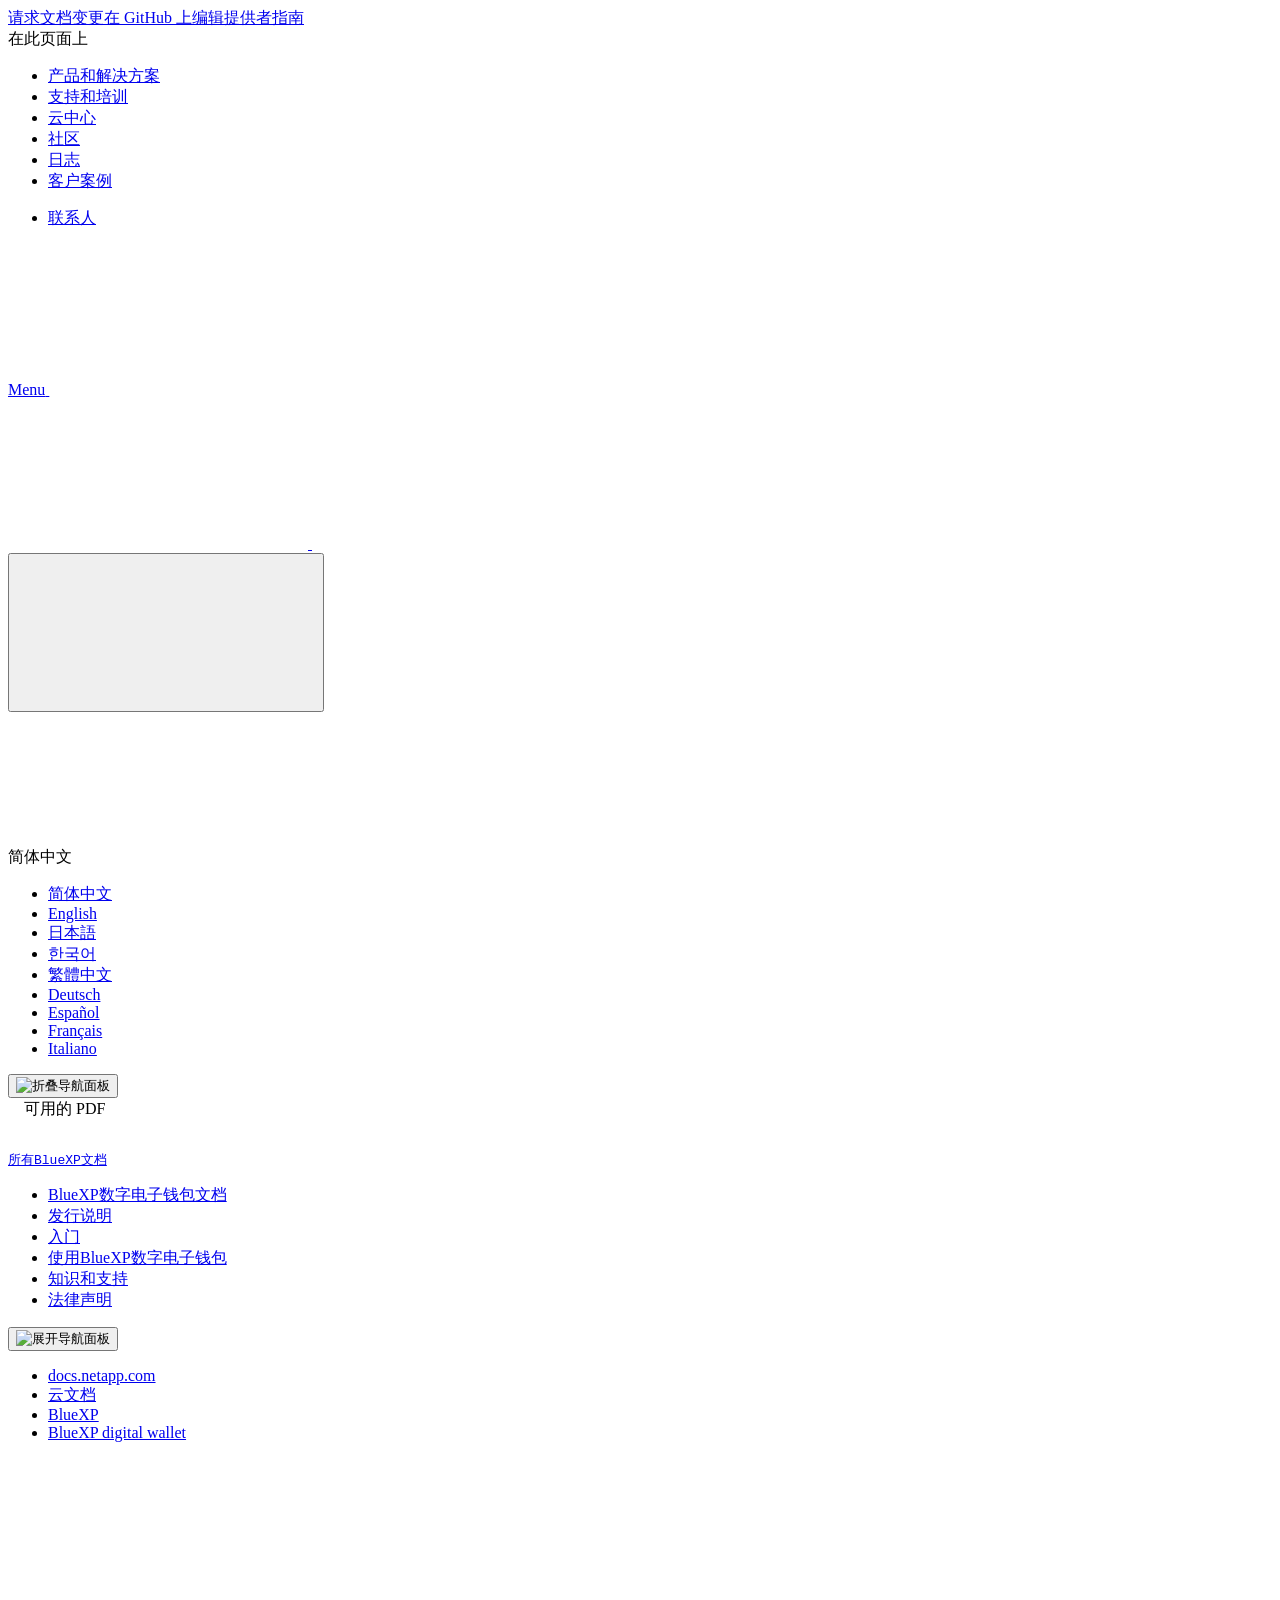
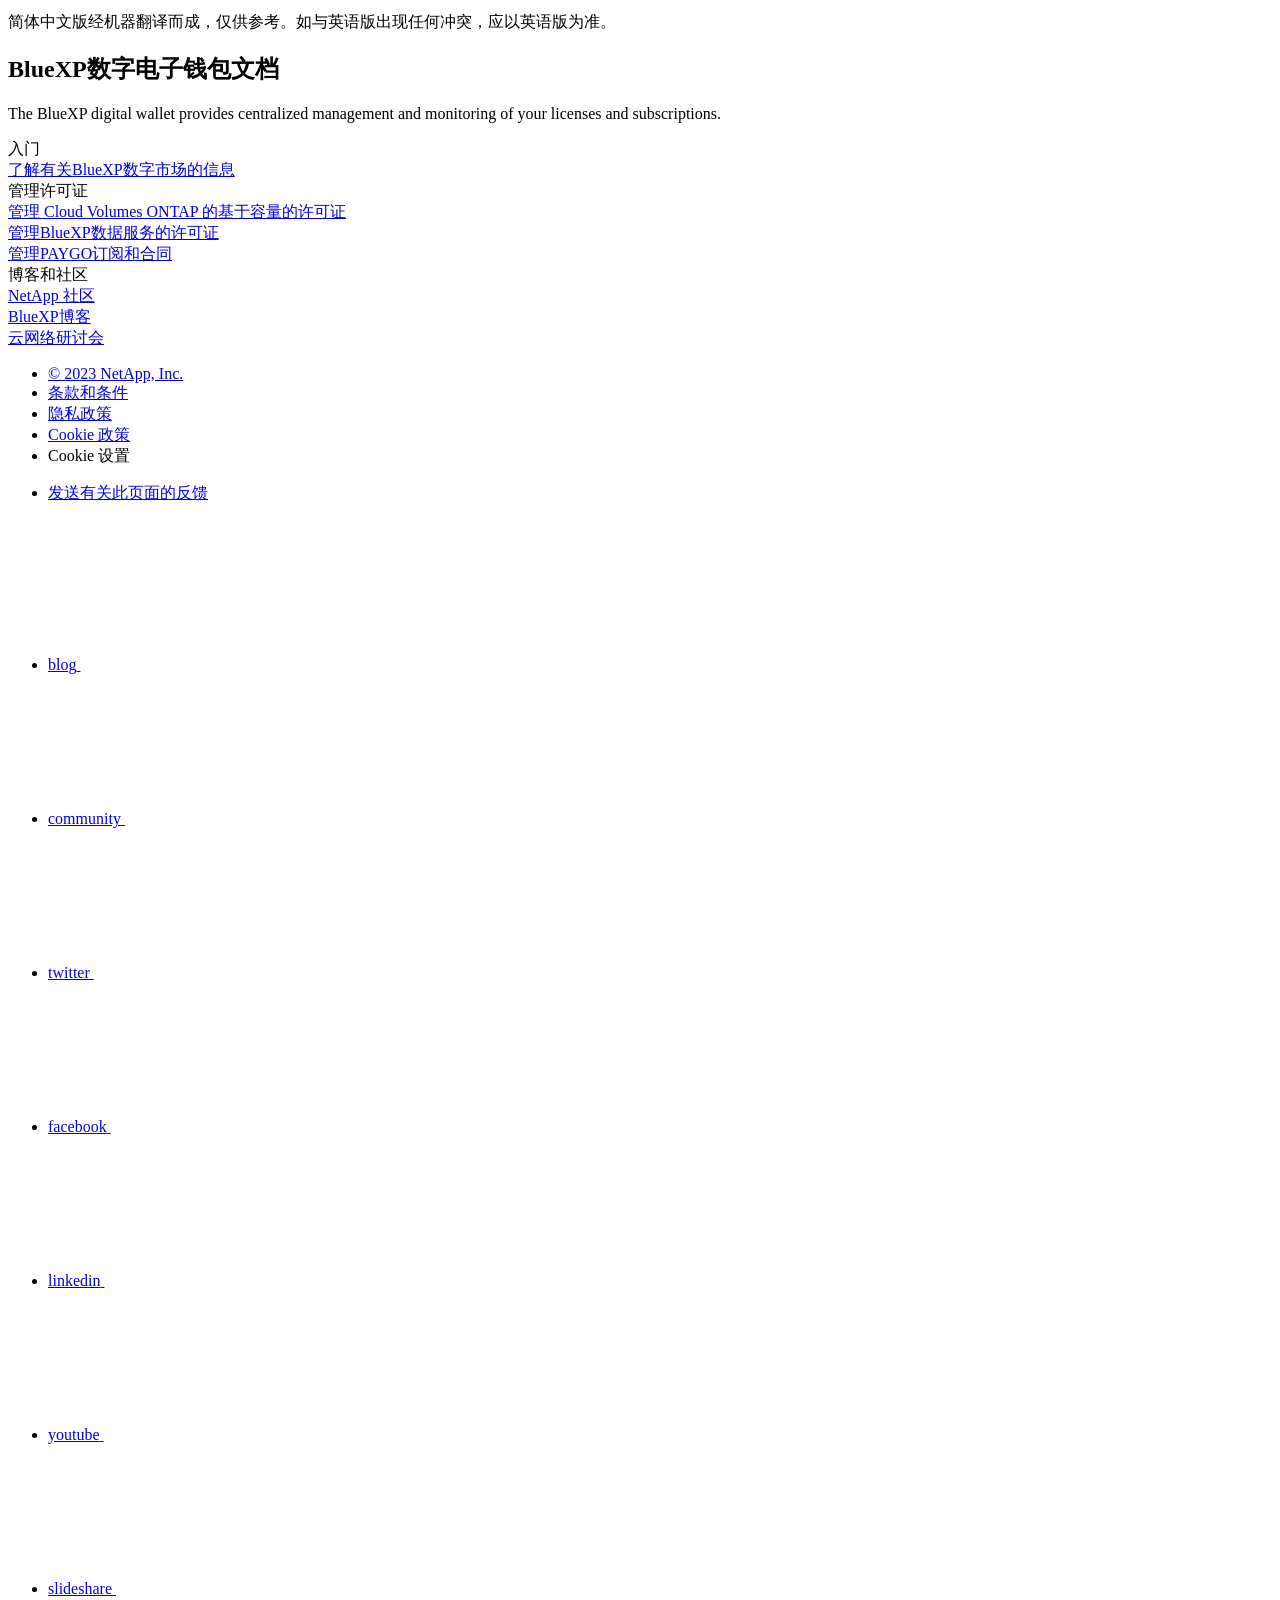
==== commit 8c455519: "Built from 09e3dce NetAppDocs/netappdocs-build@ca78a47ec09843a3b6d03b39948ecf4240ae1aae" ====
--- a/index.html
+++ b/index.html
@@ -42,6 +42,7 @@
   <link rel="alternate" hreflang="de" href="https://docs.netapp.com/de-de/bluexp-digital-wallet/" />
   <link rel="alternate" hreflang="es" href="https://docs.netapp.com/es-es/bluexp-digital-wallet/" />
   <link rel="alternate" hreflang="fr" href="https://docs.netapp.com/fr-fr/bluexp-digital-wallet/" />
+  <link rel="alternate" hreflang="it" href="https://docs.netapp.com/it-it/bluexp-digital-wallet/" />
   <link rel='stylesheet' href='/zh-cn/bluexp-digital-wallet/css/na-feature.css' type='text/css'><!-- Top level site integrations --><script>
     function addAdobeLaunch(adobeId) {
       var head = document.getElementsByTagName('head')[0];
@@ -176,7 +177,7 @@
   
   <!-- Start Page Toolbar -->
   
-  <div class="page-nav-toolbar"><div class="page-nav-contribute"><a target="_blank" href="https://github.com/NetAppDocs/bluexp-digital-wallet/issues/new?body=Page%3A%20[BlueXP数字电子钱包文档](https://docs.netapp.com/zh-cn/bluexp-digital-wallet/index.html)&template=public-issue-template.md" class="page-nav-contribute-link" role="button"><img src="/zh-cn/bluexp-digital-wallet/images/discuss-sm.svg" alt="" class="github-icon" />请求文档变更</a><a target="_blank" href="https://github.com/NetAppDocs/bluexp-digital-wallet/blob/main/index.adoc" class="page-nav-contribute-link" role="button"><img src="/zh-cn/bluexp-digital-wallet/images/edit-sm.svg" alt="" class="github-icon" />在 GitHub 上编辑</a><a target="_blank" href="https://docs.netapp.com/us-en/contribute/" class="page-nav-contribute-link"  ><img src="/zh-cn/bluexp-digital-wallet/images/article-sm.svg" alt="" class="github-icon" />提供者指南</a></div>
+  <div class="page-nav-toolbar"><div class="page-nav-contribute"><a target="_blank" href="https://github.com/NetAppDocs/bluexp-digital-wallet.zh-cn/issues/new?template=new-from-page.yml&page-url=https://docs.netapp.com/zh-cn/bluexp-digital-wallet/index.html&page-title=BlueXP数字电子钱包文档" class="page-nav-contribute-link" role="button"><img src="/zh-cn/bluexp-digital-wallet/images/discuss-sm.svg" alt="" class="github-icon" />请求文档变更</a><a target="_blank" href="https://github.com/NetAppDocs/bluexp-digital-wallet/blob/main/index.adoc" class="page-nav-contribute-link" role="button"><img src="/zh-cn/bluexp-digital-wallet/images/edit-sm.svg" alt="" class="github-icon" />在 GitHub 上编辑</a><a target="_blank" href="https://docs.netapp.com/us-en/contribute/" class="page-nav-contribute-link"  ><img src="/zh-cn/bluexp-digital-wallet/images/article-sm.svg" alt="" class="github-icon" />提供者指南</a></div>
     <div class="page-nav-container">
       <nav class="page-nav-fixed">
         <div class="page-nav-title">在此页面上</div>
@@ -269,8 +270,8 @@
           data-did-you-mean="搜索 {suggestion}。"
           data-no-results-found-did-you-mean="未找到与 {query} 匹配的结果。您是否要搜索 {suggestion}?"
           data-results-found="找到 {hitCount} 个结果"
-          data-error-message="We're sorry, an issue occurred when fetching your results. Please try again."
-          data-error-reset="Reset Search"
+          data-error-message="很抱歉，获取结果时出现问题。请重试。"
+          data-error-reset="重置搜索"
           data-sk-es-pf-indexes=""
           data-flavor=""></div>
           <button class="n-property-bar__search-toggle-button" type="button">
@@ -311,8 +312,11 @@
           <a href="https://docs.netapp.com/es-es/bluexp-digital-wallet/index.html" target="_self"><span translate="no" class="notranslate">Español</span></a>
         </li><li>
           <a href="https://docs.netapp.com/fr-fr/bluexp-digital-wallet/index.html" target="_self"><span translate="no" class="notranslate">Français</span></a>
+        </li><li>
+          <a href="https://docs.netapp.com/it-it/bluexp-digital-wallet/index.html" target="_self"><span translate="no" class="notranslate">Italiano</span></a>
         </li></ul>
-    </div><!-- End Language Selector -->
+    </div>
+    <!-- End Language Selector -->
 
     <div class="n-property-bar__cta"></div>
   </div>
@@ -574,11 +578,11 @@
         管理PAYGO订阅和合同
       </a></li><li 
       data-pdf-exists="true" 
-      data-pdf-filename="管理Keystone Flex订阅"
+      data-pdf-filename="管理Keystone订阅服务"
       data-li-level="2#" 
       class=" "
     ><a class="na-navbar-padding" href="/zh-cn/bluexp-digital-wallet/task-manage-keystone.html">
-        管理Keystone Flex订阅
+        管理Keystone订阅服务
       </a></li><li 
       data-pdf-exists="true" 
       data-pdf-filename="管理内部ONTAP 集群的许可证"
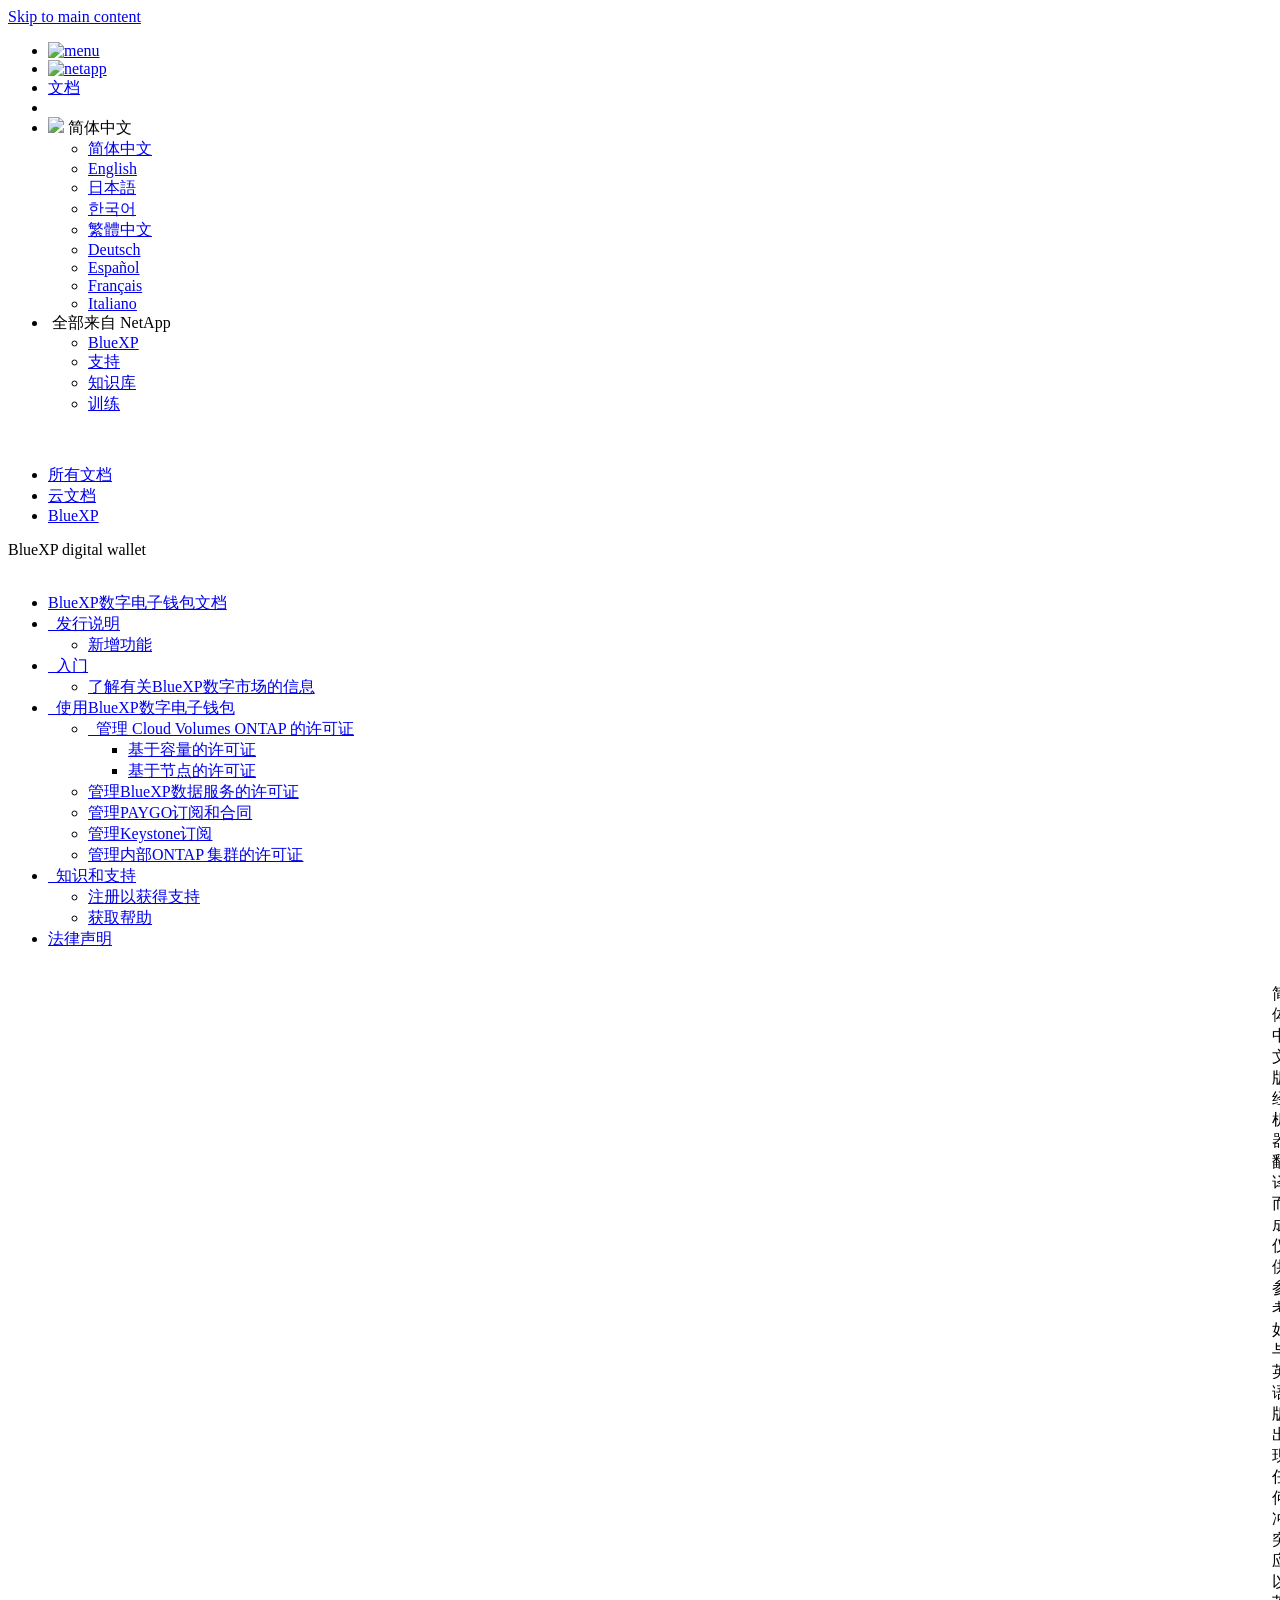
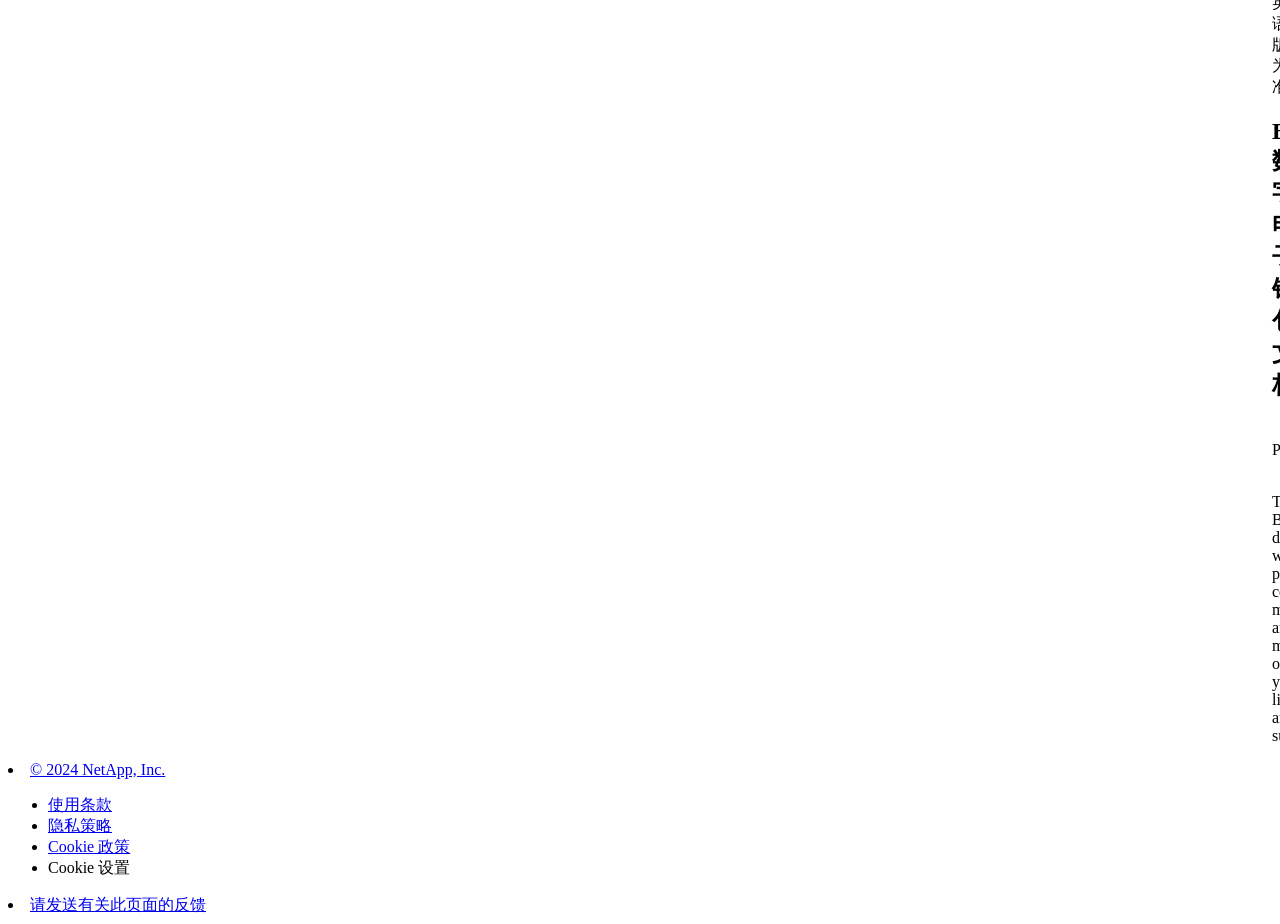
==== commit a30557a0: "Built from 4f8fc67 NetAppDocs/netappdocs-build@b78b65c3d71277b9e246d7046c70cc524d041651" ====
--- a/index.html
+++ b/index.html
@@ -22,15 +22,13 @@
 
   <!-- RSS Feed --><link rel="alternate" type="application/rss+xml" title="NetApp Documentation" href="/zh-cn/bluexp-digital-wallet/feed.xml"><!-- CSS Definitions: NetApp CSS should be defined after generic css -->
 
-  <!-- Elastic Search -->
-  <link rel="stylesheet" href="//cdn.jsdelivr.net/searchkit/0.10.0/theme.css">
 
   <!-- Combined CSS -->
-  <link rel="stylesheet" type="text/css" href="/zh-cn/bluexp-digital-wallet/css/netappdocs.css">
-
-  
-  <link rel="stylesheet" href="/zh-cn/bluexp-digital-wallet/css/landing-page.css" type="text/css">
-  <link rel="stylesheet" href="/zh-cn/bluexp-digital-wallet/css/tabbed-blocks.css" type="text/css">
+  <link rel="stylesheet" type="text/css" href="/zh-cn/bluexp-digital-wallet/css/ie-netappdocs.css">
+
+  
+  <link rel="stylesheet" href="/zh-cn/bluexp-digital-wallet/css/ie-landing-page.css" type="text/css">
+  <link rel="stylesheet" href="/zh-cn/bluexp-digital-wallet/css/ie-tabbed-blocks.css" type="text/css">
   <!-- Canonical url -->
   <link rel="canonical" href="https://docs.netapp.com/zh-cn/bluexp-digital-wallet/" />
   <link rel="alternate" hreflang="x-default" href="https://docs.netapp.com/us-en/bluexp-digital-wallet/" />
@@ -43,114 +41,48 @@
   <link rel="alternate" hreflang="es" href="https://docs.netapp.com/es-es/bluexp-digital-wallet/" />
   <link rel="alternate" hreflang="fr" href="https://docs.netapp.com/fr-fr/bluexp-digital-wallet/" />
   <link rel="alternate" hreflang="it" href="https://docs.netapp.com/it-it/bluexp-digital-wallet/" />
-  <link rel='stylesheet' href='/zh-cn/bluexp-digital-wallet/css/na-feature.css' type='text/css'><!-- Top level site integrations --><script>
-    function addAdobeLaunch(adobeId) {
-      var head = document.getElementsByTagName('head')[0];
-      var adobe = document.createElement("script");
-      adobe.type = "text/plain";
-      adobe.className = "optanon-category-C0002";
-      adobe.src = "//assets.adobedtm.com/60287eadf1ee/c284da483c83/"+adobeId+".min.js";
-      head.appendChild(adobe);
-    }
-
-    function addGoogleAnalytics(gtagId) {
-      var google = document.createElement("script");
-      google.type = "text/plain";
-      google.className = "optanon-category-C0002";
-      google.src = "https://www.googletagmanager.com/gtag/js?id="+gtagId;
-      var head = document.getElementsByTagName('head')[0];
-      head.appendChild(google);
-
-      window.dataLayer = window.dataLayer || [];
-      function gtag(){dataLayer.push(arguments);}
-      gtag('js', new Date());
-      gtag('config', gtagId);
-    }
-
-    function addConsent(consentId) {
-      var head = document.getElementsByTagName('head')[0];
-      var onetrustConsent = document.createElement("script");
-      onetrustConsent.type = "text/javascript";
-      onetrustConsent.src = "https://cdn.cookielaw.org/consent/"+consentId+"/OtAutoBlock.js";
-      head.appendChild(onetrustConsent);
-
-      var onetrustScript = document.createElement("script");
-      onetrustScript.type = "text/javascript";
-      onetrustScript.src = "https://cdn.cookielaw.org/scripttemplates/otSDKStub.js";
-      onetrustScript.charset = "UTF-8";
-      onetrustScript.dataset.documentLanguage = "true";
-      onetrustScript.dataset.domainScript = consentId;
-      head.appendChild(onetrustScript);
-    }addConsent("72570c5c-fe30-465f-b0e0-b77f7fb4ae34");
-    addAdobeLaunch("launch-e9ff3acac59f");
-    addGoogleAnalytics("UA-81697994-3");function OptanonWrapper() { }
+  <!-- Top level site integrations -->
+<script type="text/javascript" src="https://cdn.cookielaw.org/consent/72570c5c-fe30-465f-b0e0-b77f7fb4ae34/OtAutoBlock.js"></script>
+    <script type="text/javascript" src="https://cdn.cookielaw.org/scripttemplates/otSDKStub.js" charset="UTF-8" data-document-language="true" data-domain-script="72570c5c-fe30-465f-b0e0-b77f7fb4ae34"></script>
+    <script type="text/javascript">function OptanonWrapper() { }</script>
+    <script type="text/plain" class="optanon-category-C0002" src="https://assets.adobedtm.com/60287eadf1ee/c284da483c83/launch-e9ff3acac59f.min.js"></script>
+    <script class="optanon-category-C0001">(function(w,d,s,l,i){w[l]=w[l]||[];w[l].push({'gtm.start':
+        new Date().getTime(),event:'gtm.js'});var f=d.getElementsByTagName(s)[0],
+        j=d.createElement(s),dl=l!='dataLayer'?'&l='+l:'';j.setAttributeNode(d.createAttribute('data-ot-ignore'));j.setAttribute('class','optanon-category-C0001');j.async=true;
+        j.src='https://www.googletagmanager.com/gtm.js?id='+i+dl+'';f.parentNode.insertBefore(j,f);
+        })(window,document,'script','dataLayer','GTM-MD73T9M');</script>
+
+  <script src="https://cdnjs.cloudflare.com/ajax/libs/jquery/2.1.4/jquery.min.js"></script>
+  
+  <script>
+    $(document).ready(function() {
+      const MASTHEAD_OFFSET = 65;
+      const SECTIONS = $("main h2, main h3");
+      // PAGE NAV - Init
+      if (SECTIONS.length == 0) {
+        // remove if there is no elements
+        /*
+        $("#ie-right-navbar").remove();
+        $("#ie-right-navbar-collapse").remove();
+        */
+      } else {
+        $(".page-nav-title").css('display', 'block');
+        for (var i = 0; i < SECTIONS.length; i++) {
+          var sectionId = $(SECTIONS[i]).attr('id');
+          var sectionName = $(SECTIONS[i]).text();
+          var subClass = $(SECTIONS[i]).is("h3") ? ' page-nav__sublink' : '';
+          $("#page-menu").append('<li class="page-nav-item"><a href="#' + sectionId + '" class="page-nav__link' + subClass + '">' + sectionName + '</a></li>');
+        }
+      }
+    });
   </script>
-  <script src="https://cdnjs.cloudflare.com/ajax/libs/jquery/2.1.4/jquery.min.js"></script>
+  
   <script src="https://cdnjs.cloudflare.com/ajax/libs/jquery-cookie/1.4.1/jquery.cookie.min.js"></script>
 
   <!-- Used for Product Family Page Sidebar Visibility --><!-- Used to import Promise for IE. Required for SearchKit -->
-  <script src="https://cdnjs.cloudflare.com/ajax/libs/bluebird/3.3.5/bluebird.min.js"></script><script src='/zh-cn/bluexp-digital-wallet/js/na-search.js'></script><script src='/zh-cn/bluexp-digital-wallet/js/na-pagenav.js'></script><script src='/zh-cn/bluexp-digital-wallet/js/na-utility.js'></script>
- <!--  
-  <link rel='stylesheet' href='/zh-cn/bluexp-digital-wallet/css/prism.css' type='text/css'>
-  <link rel='stylesheet' href='/zh-cn/bluexp-digital-wallet/css/prism-netapp.css' type='text/css'>
- -->
-
-  <!-- <script src='/zh-cn/bluexp-digital-wallet/js/na-utility.js'></script> -->
-  <script src='/zh-cn/bluexp-digital-wallet/js/clouddocs.js'></script>
-  <script src='/zh-cn/bluexp-digital-wallet/js/jquery.navgoco.min.js'></script>
-  <script src="https://maxcdn.bootstrapcdn.com/bootstrap/3.3.7/js/bootstrap.min.js" integrity="sha384-Tc5IQib027qvyjSMfHjOMaLkfuWVxZxUPnCJA7l2mCWNIpG9mGCD8wGNIcPD7Txa" crossorigin="anonymous"></script>
-  <!-- <script src='/zh-cn/bluexp-digital-wallet/js/toc.js'></script> -->
-  <!-- <script src='/zh-cn/bluexp-digital-wallet/js/customscripts.js'></script> --><script>
-      $(document).ready(function() {
-          
-          var collapseOnInit = true;
-          
-
-          var navSettings = {
-              "caretHtml": '',
-              "accordion": collapseOnInit,
-              "openClass": 'active', // open
-              "save": false, // leave false or nav highlighting doesn't work right
-              "cookie": {
-                  "name": 'navgoco',
-                  "expires": false,
-                  "path": '/'
-              },
-              "slide": {
-                  "duration": 400,
-                  "easing": 'swing'
-              }
-          };
-
-          // Initialize navgoco with default options
-          $("#mysidebar").navgoco(navSettings);
-          
-
-          $("#collapseAll").click(function(e) {
-              e.preventDefault();
-              $("#mysidebar").navgoco('toggle', false);
-          });
-
-          $("#expandAll").click(function(e) {
-              e.preventDefault();
-              $("#mysidebar").navgoco('toggle', true);
-          });
-
-          $(".sidebar-nav-container").on("scroll", function() {
-            $.cookie("sidebarScroll", $(".sidebar-nav-container").scrollTop(), {
-              path    : "/zh-cn/bluexp-digital-wallet"  
-            });
-          });
-          $(function() {
-            if ($.cookie("sidebarScroll")) {
-              $(".sidebar-nav-container").scrollTop($.cookie("sidebarScroll"));
-            }
-          });
-
-      });
-
-  </script>
-  <script>
+  <script src="https://cdnjs.cloudflare.com/ajax/libs/bluebird/3.3.5/bluebird.min.js"></script><script src='/zh-cn/bluexp-digital-wallet/js/na-search.js'></script><script src='/zh-cn/bluexp-digital-wallet/js/ie-clouddocs.js'></script>
+  <script src="https://maxcdn.bootstrapcdn.com/bootstrap/3.3.7/js/bootstrap.min.js" integrity="sha384-Tc5IQib027qvyjSMfHjOMaLkfuWVxZxUPnCJA7l2mCWNIpG9mGCD8wGNIcPD7Txa" crossorigin="anonymous"></script><script>
+    /*
       $(document).ready(function() {
           $("#tg-sb-link").click(function() {
               $("#tg-sb-sidebar").toggle();
@@ -160,194 +92,565 @@
               $("#tg-sb-icon").toggleClass('fa-toggle-off');
           });
       });
+      */
   </script>
   <script src='/zh-cn/bluexp-digital-wallet/js/custom-dropdown.js'></script>
   <script src='/zh-cn/bluexp-digital-wallet/js/FileSaver.min.js'></script>
   <script src='/zh-cn/bluexp-digital-wallet/js/jszip-utils.min.js'></script>
-  <script src='/zh-cn/bluexp-digital-wallet/js/jszip.min.js'></script>
-  <!-- <script src='/zh-cn/bluexp-digital-wallet/js/pdf-ux.js'></script> -->
-</head>
+  <script src='/zh-cn/bluexp-digital-wallet/js/jszip.min.js'></script><script src='/zh-cn/bluexp-digital-wallet/js/ie-pdf-ux.js'></script></head>
 
 
   <body class role="document" data-flavor="">
-    <div id="page" class="n-off-canvas-menu">
-      <div class="n-off-canvas-menu__menu"><!--TODO: Add offcanvas code --></div>
-      <div class="n-off-canvas-menu__content-wrap">
-        <header class="site-header" id="banner">
-  
-  <!-- Start Page Toolbar -->
-  
-  <div class="page-nav-toolbar"><div class="page-nav-contribute"><a target="_blank" href="https://github.com/NetAppDocs/bluexp-digital-wallet.zh-cn/issues/new?template=new-from-page.yml&page-url=https://docs.netapp.com/zh-cn/bluexp-digital-wallet/index.html&page-title=BlueXP数字电子钱包文档" class="page-nav-contribute-link" role="button"><img src="/zh-cn/bluexp-digital-wallet/images/discuss-sm.svg" alt="" class="github-icon" />请求文档变更</a><a target="_blank" href="https://github.com/NetAppDocs/bluexp-digital-wallet/blob/main/index.adoc" class="page-nav-contribute-link" role="button"><img src="/zh-cn/bluexp-digital-wallet/images/edit-sm.svg" alt="" class="github-icon" />在 GitHub 上编辑</a><a target="_blank" href="https://docs.netapp.com/us-en/contribute/" class="page-nav-contribute-link"  ><img src="/zh-cn/bluexp-digital-wallet/images/article-sm.svg" alt="" class="github-icon" />提供者指南</a></div>
-    <div class="page-nav-container">
-      <nav class="page-nav-fixed">
-        <div class="page-nav-title">在此页面上</div>
-        <div class="page-nav-links">
-          <ul class="page-nav-inner" id="page-menu"></ul>
-        </div>
-      </nav>
-    </div>
-  </div>
-  
-  
-  <!-- Start top_hat -->
-  <div class="n-top-hat">
-    <div class="n-container">
-      <div class="n-top-hat__cross-property-nav">
-        <ul class="n-top-hat__list">
-          <li class="n-top-hat__list-item">
-            <a href="https://www.netapp.com/products-a-z/" class="n-top-hat__link">产品和解决方案</a>
-          </li>
-          <li class="n-top-hat__list-item">
-            <a href="https://www.netapp.com/support-and-training/netapp-university/" class="n-top-hat__link">支持和培训</a>
-          </li>
-          <li class="n-top-hat__list-item">
-            <a href="https://cloud.netapp.com" class="n-top-hat__link">云中心</a>
-          </li>
-          <li class="n-top-hat__list-item">
-            <a href="https://community.netapp.com/" class="n-top-hat__link">社区</a>
-          </li>
-          <li class="n-top-hat__list-item">
-            <a href="https://blog.netapp.com/" class="n-top-hat__link">日志</a>
-          </li>
-          <li class="n-top-hat__list-item">
-            <a href="https://customers.netapp.com/en/" class="n-top-hat__link">客户案例</a>
-          </li>
-        </ul>
-      </div>
-      <div class="n-top-hat__utils">
-        <ul class="n-top-hat__list">
-          <li class="n-top-hat__list-item">
-            <a href="https://www.netapp.com/company/contact-us/" target="_self" class="n-top-hat__link" data-ntap-ui="contact-us">联系人</a>
-          </li>
-        </ul>
-      </div>
-    </div>
-  </div>
-  <!-- End top_hat -->
-
-  <!-- Start property bar -->
-  <style>
-    .n-property-navigation-bar__menus--desktop-experience .n-menu--mega__default-content__heading span {
-    color: #34B0FF;
-    }
-  </style>
-  <div class="n-property-bar " data-ntap-ui="sticky-nav">
-    <div class="n-property-bar__inner-wrap">
-      <div class="n-property-bar__menu-toggle">
-        <a href="#" class="n-property-bar__menu-toggle-link">
-          <span class="n-property-bar__menu-toggle-text">Menu</span>
-          <svg class="n-icon-bars n-property-bar__menu-toggle-icon" aria-labelledby="title">
-            <title>bars</title>
-            <use xlink:href="/zh-cn/bluexp-digital-wallet/images/sprite.svg#bars"></use>
-          </svg>
-        </a>
-      </div>
-      <div class="n-property-bar__property-mark ">
-        <a href="https://www.netapp.com" class="n-property-bar__property-link">
-          <div class="n-property-bar__logo">
-            <svg class="n-icon-netapp-mark n-icon-netapp-mark n-property-bar__netapp-mark-icon" aria-labelledby="title">
-              <title>netapp-mark</title>
-              <use xlink:href="/zh-cn/bluexp-digital-wallet/images/sprite.svg#netapp-mark"></use>
-            </svg>
-            <svg class="n-icon-netapp-logo n-property-bar__logo-svg" aria-labelledby="title">
-              <title>netapp-logo</title>
-              <use xlink:href="/zh-cn/bluexp-digital-wallet/images/sprite.svg#netapp-logo"></use>
-            </svg>
-          </div>
-        </a>
-      </div>
-
-      
-      
-      
-      <div class="search-property-bar">
-        <div id="search-demo-container" class="searchbox n-property-bar__search">
-          <div id="react-search" 
-          data-search-html="/zh-cn/bluexp-digital-wallet/search.html"
-          data-type="widget" 
-          data-placeholder="搜索文档"
-          data-no-results-found="未找到与 {query} 匹配的结果。"
-          data-did-you-mean="搜索 {suggestion}。"
-          data-no-results-found-did-you-mean="未找到与 {query} 匹配的结果。您是否要搜索 {suggestion}?"
-          data-results-found="找到 {hitCount} 个结果"
-          data-error-message="很抱歉，获取结果时出现问题。请重试。"
-          data-error-reset="重置搜索"
-          data-sk-es-pf-indexes=""
-          data-flavor=""></div>
-          <button class="n-property-bar__search-toggle-button" type="button">
-            <svg class="n-icon-search n-property-bar__search-toggle-button-icon" aria-labelledby="title">
-              <title>search</title>
-              <use xmlns:xlink="http://www.w3.org/1999/xlink" xlink:href="/zh-cn/bluexp-digital-wallet/images/sprite.svg#search"></use>
-            </svg>
-          </button>
-        </div>
-      </div>
-      
-    </div>
-  </div>
-  <div class="n-property-bar__toolbar">
-    <!-- Start Language Selector --><div id="language-dropdown" class="custom-dropdown custom-dropdown-lang">
-      <div class="custom-dropdown-select custom-dropdown-select-lang">
-      <span class="lang-name">简体中文</span>
-          <svg class="n-globe__icon" aria-labelledby="title">
-            <title>globe</title>
-            <use xmlns:xlink="http://www.w3.org/1999/xlink" xlink:href="/zh-cn/bluexp-digital-wallet/images/sprite.svg#globe"></use>
-          </svg>
-        </button>
-      </div>
-
-      <ul class="custom-dropdown-menu"><li>
-          <a href="https://docs.netapp.com/zh-cn/bluexp-digital-wallet/index.html" target="_self"><span translate="no" class="notranslate">简体中文</span></a>
-        </li><li>
-          <a href="https://docs.netapp.com/us-en/bluexp-digital-wallet/index.html" target="_self"><span translate="no" class="notranslate">English</span></a>
-        </li><li>
-          <a href="https://docs.netapp.com/ja-jp/bluexp-digital-wallet/index.html" target="_self"><span translate="no" class="notranslate">日本語</span></a>
-        </li><li>
-          <a href="https://docs.netapp.com/ko-kr/bluexp-digital-wallet/index.html" target="_self"><span translate="no" class="notranslate">한국어</span></a>
-        </li><li>
-          <a href="https://docs.netapp.com/zh-tw/bluexp-digital-wallet/index.html" target="_self"><span translate="no" class="notranslate">繁體中文</span></a>
-        </li><li>
-          <a href="https://docs.netapp.com/de-de/bluexp-digital-wallet/index.html" target="_self"><span translate="no" class="notranslate">Deutsch</span></a>
-        </li><li>
-          <a href="https://docs.netapp.com/es-es/bluexp-digital-wallet/index.html" target="_self"><span translate="no" class="notranslate">Español</span></a>
-        </li><li>
-          <a href="https://docs.netapp.com/fr-fr/bluexp-digital-wallet/index.html" target="_self"><span translate="no" class="notranslate">Français</span></a>
-        </li><li>
-          <a href="https://docs.netapp.com/it-it/bluexp-digital-wallet/index.html" target="_self"><span translate="no" class="notranslate">Italiano</span></a>
-        </li></ul>
-    </div>
-    <!-- End Language Selector -->
-
-    <div class="n-property-bar__cta"></div>
-  </div>
-  <!-- End property bar -->
-</header>
-
+    <div class="skip-to-main">
+      <a href="#main" >Skip to main content</a>
+    </div><noscript><iframe src="https://www.googletagmanager.com/ns.html?id=GTM-MD73T9M"
+      height="0" width="0" style="display:none;visibility:hidden"></iframe></noscript><div id="page" class="">
+      <div id="ie-phone-menu" class=""></div>
+      <div id="ie-content-wrap" class="">
+        <nav id="ie-new-header">
+    <ul>
+        <li id="ie-phone-menu-button">
+            <a href="#">
+                <image id="" src="/zh-cn/bluexp-digital-wallet/images/hamburger.svg" alt="menu" />
+            </a>
+        </li>
+
+        <li>
+            <a href="https://www.netapp.com/cn">
+                <image id="ie-header-logo" src="/zh-cn/bluexp-digital-wallet/images/netapp_logo.svg" alt="netapp" />
+            </a>
+        </li>
+        <li id="ie-header-docs">
+            <a href="https://www.netapp.com/support-and-training/documentation/">文档</a>
+        </li>
+
+        <!-- Empty container to push header left with or without lang selector -->
+        <li id="empty-container" style="margin-left: auto">
+        </li>
+        <!-- Start Language Selector --><li id="ie-language-dropdown">
+            <div id="language-dropdown" class="custom-dropdown custom-dropdown-lang">
+                <div class="custom-dropdown-select custom-dropdown-select-lang">
+                    <img src="/zh-cn/bluexp-digital-wallet/images/language_white_24dp.svg" class="n-globe__icon" />
+                    <span class="lang-name">简体中文</span>
+                    <img src="/zh-cn/bluexp-digital-wallet/images/dropdown-arrow.svg" alt="" class="custom-icon chevrondown header invisible" />
+                    <img src="/zh-cn/bluexp-digital-wallet/images/dropdown-arrow.svg" alt="" class="custom-icon chevronup header" />
+                    </button>
+                </div>
+
+                <ul class="custom-dropdown-menu"><li>
+                        <a href="https://docs.netapp.com/zh-cn/bluexp-digital-wallet/index.html"
+                            target="_self"><span translate="no" class="notranslate">简体中文</span></a>
+                    </li><li>
+                        <a href="https://docs.netapp.com/us-en/bluexp-digital-wallet/index.html"
+                            target="_self"><span translate="no" class="notranslate">English</span></a>
+                    </li><li>
+                        <a href="https://docs.netapp.com/ja-jp/bluexp-digital-wallet/index.html"
+                            target="_self"><span translate="no" class="notranslate">日本語</span></a>
+                    </li><li>
+                        <a href="https://docs.netapp.com/ko-kr/bluexp-digital-wallet/index.html"
+                            target="_self"><span translate="no" class="notranslate">한국어</span></a>
+                    </li><li>
+                        <a href="https://docs.netapp.com/zh-tw/bluexp-digital-wallet/index.html"
+                            target="_self"><span translate="no" class="notranslate">繁體中文</span></a>
+                    </li><li>
+                        <a href="https://docs.netapp.com/de-de/bluexp-digital-wallet/index.html"
+                            target="_self"><span translate="no" class="notranslate">Deutsch</span></a>
+                    </li><li>
+                        <a href="https://docs.netapp.com/es-es/bluexp-digital-wallet/index.html"
+                            target="_self"><span translate="no" class="notranslate">Español</span></a>
+                    </li><li>
+                        <a href="https://docs.netapp.com/fr-fr/bluexp-digital-wallet/index.html"
+                            target="_self"><span translate="no" class="notranslate">Français</span></a>
+                    </li><li>
+                        <a href="https://docs.netapp.com/it-it/bluexp-digital-wallet/index.html"
+                            target="_self"><span translate="no" class="notranslate">Italiano</span></a>
+                    </li></ul>
+            </div>
+            </li>
+        <!-- End Language Selector -->
+
+
+        <li id="ie-allnetapp">
+            <div id="allnetapp-dropdown" class="custom-dropdown custom-dropdown-allnetapp">
+                <div class="custom-dropdown-select custom-dropdown-select-allnetapp">
+                    <img src="/zh-cn/bluexp-digital-wallet/images/apps_white_24dp.svg" alt="" class="allnetapp-icon" />
+                    <span class="allnetapp-name">全部来自 NetApp</span>
+                    <img src="/zh-cn/bluexp-digital-wallet/images/dropdown-arrow.svg" alt="" class="custom-icon chevrondown header invisible" />
+                    <img src="/zh-cn/bluexp-digital-wallet/images/dropdown-arrow.svg" alt="" class="custom-icon chevronup header" />
+                    </button>
+                </div>
+
+                <ul class="custom-dropdown-menu allnetapp-dropdown">
+                    <li>
+                        <a href="https://bluexp.netapp.com/"
+                            target="_self"><span translate="no" class="notranslate">BlueXP</span></a>
+                    </li>
+                    <li>
+                        <a href="https://mysupport.netapp.com/site/"
+                            target="_self"><span translate="no" class="notranslate">支持</span></a>
+                    </li>
+                    <li>
+                        <a href="https://kb.netapp.com/"
+                            target="_self"><span translate="no" class="notranslate">知识库</span></a>
+                    </li>
+                    <li>
+                        <a href="https://www.netapp.com/zh-hans/support-and-training/netapp-learning-services/"
+                            target="_self"><span translate="no" class="notranslate">训练</span></a>
+                    </li>
+                </ul>
+            </div>
+
+        </li>
+
+    </ul>
+</nav>
 
         <main id="n-main-content" class="n-main-content">
           <!-- Start Documentation Content -->
 <div class="ie-main">
-  <!-- Sidebar Column -->
-  
-  <div class="col-md-3" id="sidebar-height">
-      <button id="btn-sidebar-collapse" onclick="hideSidebar()"><img src="/zh-cn/bluexp-digital-wallet/images/collapse.png" alt="折叠导航面板"></button>
-      <div class="n-pdf-header">
-  <a id="toggleButtonPdf" class="n-pdf-button" type="button">
-    <img src="/zh-cn/bluexp-digital-wallet/images/pdf.png" alt="" width="16" height="16"/>可用的 PDF<span>
-    </span>
-  </a>
+
+<div id="ie-new-sidebar-collapse" style="display: none">
+    <img id="sidebar-expand" class="ie-searchbox-icon" src="/zh-cn/bluexp-digital-wallet/images/double_arrow.svg" alt="" />
 </div>
-<div class="n-pdf-body-container">
-  <ul id="toggleContainerPdf" class="n-pdf-body" style="display:none;"><li class="pdf-ux-container">
+<div id="ie-new-sidebar">
+    <div id="ie-product-identity-lockup">
+        <div id="sidebar-collapse" class="">
+            <img src="/zh-cn/bluexp-digital-wallet/images/double_arrow.svg" alt="" />
+        </div>
+        <div id="ie-breadcrumb" class="">
+  <ul class="ie-breadcrumb">
+    <li class="">
+      <a href="https://docs.netapp.com">所有文档</a>
+    </li>
+    
+    
+    <li class="">
+      <a href="https://docs.netapp.com/us-en/cloud/">云文档</a>
+    </li>
+    
+
+    
+    <li class="">
+      <a href="https://docs.netapp.com/zh-cn/bluexp-family/">
+        BlueXP
+      </a>
+    </li>
+    
+  </ul>
+  
+  <div class="ie-product-name" >
+    <!--<a href="/zh-cn/bluexp-digital-wallet/">-->
+      BlueXP digital wallet
+    <!--</a>-->
+  </div>
+</div>
+
+            
+
         
         
+
+<div id="ie-searchbox" class="ie-searchbox-sidebar ">
+    <img class="ie-searchbox-icon" src="/zh-cn/bluexp-digital-wallet/images/loupe.svg" alt=""/>
+    <div id="react-search" 
+        data-search-html="/zh-cn/bluexp-digital-wallet/search.html" 
+        data-type="widget"
+        data-placeholder="搜索文档"
+        data-no-results-found="未找到 {query} 的相关结果"
+        data-did-you-mean="搜索 {suggestion}。"
+        data-no-results-found-did-you-mean="未找到 {query} 的相关结果。您是指 {suggestion}？"
+        data-results-found="找到 {hitCount} 个结果"
+        data-error-message="发生错误。请重试。"
+        data-error-reset="重置搜索"
+        data-sk-es-pf-indexes="" 
+        data-flavor="">
+    </div>
+</div>
         
-        <a target="_blank" href="/zh-cn/bluexp-digital-wallet/pdfs/fullsite-sidebar/BlueXP数字电子钱包文档.pdf" >
-          <img src="/zh-cn/bluexp-digital-wallet/images/pdf.png" alt="" width="16" height="16"/>此文档站点的 PDF</a>
+    </div>
+    <div id="ie-new-toc"><script>
+  let sidebarAccordion = true;
+
+  /* specific css rules for Mac */
+  if(navigator.platform.match('Mac') !== null) {
+    document.body.setAttribute('class', 'OSX');
+  }
+
+</script>
+
+<div id="ie-sidebar-container">
+  <ul id="ie-sidebar-list" ><li 
+      data-pdf-exists="true" 
+      data-pdf-filename="BlueXP数字电子钱包文档"
+      data-li-level="1#" 
+      class="  ie-sidebar-selected    "
+      dale-page-url="/index.html" 
+      dale-entry-url="/index.html" 
+    ><a class="ie-sidebar-menuitem-1 " href="/zh-cn/bluexp-digital-wallet/index.html">
+        BlueXP数字电子钱包文档
+      </a></li><li 
+      data-pdf-exists="true" 
+      data-pdf-filename="发行说明"
+      data-li-level="1" 
+      class=" sidebar-folder    "
+      dale-page-url="/index.html" 
+      dale-entry-url="" 
+    ><a class="ie-sidebar-menuitem-1  ie-sidebar-button " href="#">
+        <img class="ie-sidebar-icon ie-sidebar-button open" src="/zh-cn/bluexp-digital-wallet/images/link_expand.svg" alt="" />
+        <img class="ie-sidebar-icon ie-sidebar-button close" src="/zh-cn/bluexp-digital-wallet/images/link_collapse.svg" alt="" />
+        <!--<div class="" style="display: inline;"> 发行说明</div>-->
+         发行说明
+      </a>
+      <ul class="">
+        <li 
+      data-pdf-exists="true" 
+      data-pdf-filename="新增功能"
+      data-li-level="2#" 
+      class="   "
+      dale-page-url="/index.html" 
+      dale-entry-url="/whats-new.html" 
+    ><a class="ie-sidebar-menuitem-2 " href="/zh-cn/bluexp-digital-wallet/whats-new.html">
+        新增功能
+      </a></li></ul></li><li 
+      data-pdf-exists="true" 
+      data-pdf-filename="入门"
+      data-li-level="1" 
+      class=" sidebar-folder    "
+      dale-page-url="/index.html" 
+      dale-entry-url="" 
+    ><a class="ie-sidebar-menuitem-1  ie-sidebar-button " href="#">
+        <img class="ie-sidebar-icon ie-sidebar-button open" src="/zh-cn/bluexp-digital-wallet/images/link_expand.svg" alt="" />
+        <img class="ie-sidebar-icon ie-sidebar-button close" src="/zh-cn/bluexp-digital-wallet/images/link_collapse.svg" alt="" />
+        <!--<div class="" style="display: inline;"> 入门</div>-->
+         入门
+      </a>
+      <ul class="">
+        <li 
+      data-pdf-exists="true" 
+      data-pdf-filename="了解有关BlueXP数字市场的信息"
+      data-li-level="2#" 
+      class="   "
+      dale-page-url="/index.html" 
+      dale-entry-url="/concept-digital-wallet.html" 
+    ><a class="ie-sidebar-menuitem-2 " href="/zh-cn/bluexp-digital-wallet/concept-digital-wallet.html">
+        了解有关BlueXP数字市场的信息
+      </a></li></ul></li><li 
+      data-pdf-exists="true" 
+      data-pdf-filename="使用BlueXP数字电子钱包"
+      data-li-level="1" 
+      class=" sidebar-folder    "
+      dale-page-url="/index.html" 
+      dale-entry-url="" 
+    ><a class="ie-sidebar-menuitem-1  ie-sidebar-button " href="#">
+        <img class="ie-sidebar-icon ie-sidebar-button open" src="/zh-cn/bluexp-digital-wallet/images/link_expand.svg" alt="" />
+        <img class="ie-sidebar-icon ie-sidebar-button close" src="/zh-cn/bluexp-digital-wallet/images/link_collapse.svg" alt="" />
+        <!--<div class="" style="display: inline;"> 使用BlueXP数字电子钱包</div>-->
+         使用BlueXP数字电子钱包
+      </a>
+      <ul class="">
+        <li 
+      data-pdf-exists="true" 
+      data-pdf-filename="管理 Cloud Volumes ONTAP 的许可证"
+      data-li-level="2" 
+      class=" sidebar-folder    "
+      dale-page-url="/index.html" 
+      dale-entry-url="" 
+    ><a class="ie-sidebar-menuitem-2  ie-sidebar-button " href="#">
+        <img class="ie-sidebar-icon ie-sidebar-button open" src="/zh-cn/bluexp-digital-wallet/images/link_expand.svg" alt="" />
+        <img class="ie-sidebar-icon ie-sidebar-button close" src="/zh-cn/bluexp-digital-wallet/images/link_collapse.svg" alt="" />
+        <!--<div class="" style="display: inline;"> 管理 Cloud Volumes ONTAP 的许可证</div>-->
+         管理 Cloud Volumes ONTAP 的许可证
+      </a>
+      <ul class="">
+        <li 
+      data-pdf-exists="true" 
+      data-pdf-filename="基于容量的许可证"
+      data-li-level="3#" 
+      class="   "
+      dale-page-url="/index.html" 
+      dale-entry-url="/task-manage-capacity-licenses.html" 
+    ><a class="ie-sidebar-menuitem-3 " href="/zh-cn/bluexp-digital-wallet/task-manage-capacity-licenses.html">
+        基于容量的许可证
+      </a></li><li 
+      data-pdf-exists="true" 
+      data-pdf-filename="基于节点的许可证"
+      data-li-level="3#" 
+      class="   "
+      dale-page-url="/index.html" 
+      dale-entry-url="/task-manage-node-based-licenses.html" 
+    ><a class="ie-sidebar-menuitem-3 " href="/zh-cn/bluexp-digital-wallet/task-manage-node-based-licenses.html">
+        基于节点的许可证
+      </a></li></ul></li><li 
+      data-pdf-exists="true" 
+      data-pdf-filename="管理BlueXP数据服务的许可证"
+      data-li-level="2#" 
+      class="   "
+      dale-page-url="/index.html" 
+      dale-entry-url="/task-manage-data-services-licenses.html" 
+    ><a class="ie-sidebar-menuitem-2 " href="/zh-cn/bluexp-digital-wallet/task-manage-data-services-licenses.html">
+        管理BlueXP数据服务的许可证
+      </a></li><li 
+      data-pdf-exists="true" 
+      data-pdf-filename="管理PAYGO订阅和合同"
+      data-li-level="2#" 
+      class="   "
+      dale-page-url="/index.html" 
+      dale-entry-url="/task-manage-subscriptions.html" 
+    ><a class="ie-sidebar-menuitem-2 " href="/zh-cn/bluexp-digital-wallet/task-manage-subscriptions.html">
+        管理PAYGO订阅和合同
+      </a></li><li 
+      data-pdf-exists="true" 
+      data-pdf-filename="管理Keystone订阅"
+      data-li-level="2#" 
+      class="   "
+      dale-page-url="/index.html" 
+      dale-entry-url="/task-manage-keystone.html" 
+    ><a class="ie-sidebar-menuitem-2 " href="/zh-cn/bluexp-digital-wallet/task-manage-keystone.html">
+        管理Keystone订阅
+      </a></li><li 
+      data-pdf-exists="true" 
+      data-pdf-filename="管理内部ONTAP 集群的许可证"
+      data-li-level="2#" 
+      class="   "
+      dale-page-url="/index.html" 
+      dale-entry-url="/task-manage-on-prem-clusters.html" 
+    ><a class="ie-sidebar-menuitem-2 " href="/zh-cn/bluexp-digital-wallet/task-manage-on-prem-clusters.html">
+        管理内部ONTAP 集群的许可证
+      </a></li></ul></li><li 
+      data-pdf-exists="true" 
+      data-pdf-filename="知识和支持"
+      data-li-level="1" 
+      class=" sidebar-folder    "
+      dale-page-url="/index.html" 
+      dale-entry-url="" 
+    ><a class="ie-sidebar-menuitem-1  ie-sidebar-button " href="#">
+        <img class="ie-sidebar-icon ie-sidebar-button open" src="/zh-cn/bluexp-digital-wallet/images/link_expand.svg" alt="" />
+        <img class="ie-sidebar-icon ie-sidebar-button close" src="/zh-cn/bluexp-digital-wallet/images/link_collapse.svg" alt="" />
+        <!--<div class="" style="display: inline;"> 知识和支持</div>-->
+         知识和支持
+      </a>
+      <ul class="">
+        <li 
+      data-pdf-exists="true" 
+      data-pdf-filename="注册以获得支持"
+      data-li-level="2#" 
+      class="   "
+      dale-page-url="/index.html" 
+      dale-entry-url="/task-support-registration.html" 
+    ><a class="ie-sidebar-menuitem-2 " href="/zh-cn/bluexp-digital-wallet/task-support-registration.html">
+        注册以获得支持
+      </a></li><li 
+      data-pdf-exists="true" 
+      data-pdf-filename="获取帮助"
+      data-li-level="2#" 
+      class="   "
+      dale-page-url="/index.html" 
+      dale-entry-url="/task-get-help.html" 
+    ><a class="ie-sidebar-menuitem-2 " href="/zh-cn/bluexp-digital-wallet/task-get-help.html">
+        获取帮助
+      </a></li></ul></li><li 
+      data-pdf-exists="true" 
+      data-pdf-filename="法律声明"
+      data-li-level="1#" 
+      class="   "
+      dale-page-url="/index.html" 
+      dale-entry-url="/legal-notices.html" 
+    ><a class="ie-sidebar-menuitem-1 " href="/zh-cn/bluexp-digital-wallet/legal-notices.html">
+        法律声明
+      </a></li></ul>
+</div>
+<script>
+
+  $(".ie-sidebar-button").click(function (e) {
+    e.preventDefault();
+    e.stopPropagation();
+
+    expandedLI = $('li.ie-sidebar-expand')
+
+    const li = $(this).closest("li");
+
+    const parentsLI = $(li).parents('li');
+
+    expandedLI.map(element => {
+      if (sidebarAccordion && !li.hasClass('ie-sidebar-expand') && jQuery.inArray(expandedLI[element], parentsLI) == -1) {
+        $(expandedLI[element]).toggleClass('ie-sidebar-expand');
+        $(expandedLI[element]).children("ul").animate({ height: 'toggle' }, 400, function () {
+          $(li).children("ul").toggleClass('ie-sidebar-open');
+
+        })
+      }
+
+    })
+
+    $(li).toggleClass('ie-sidebar-expand');
+    $(li).children("ul").animate({ height: 'toggle' }, 400, function () {
+      $(li).children("ul").toggleClass('ie-sidebar-open');
+    })
+  });
+
+
+  
+    $("li.ie-sidebar-selected").parents('ul').toggleClass("ie-sidebar-open");
+    $("li.ie-sidebar-selected").toggleClass("ie-sidebar-expand")
+    $("ul.ie-sidebar-open").parent().toggleClass("ie-sidebar-expand");
+    $("li.ie-sidebar-selected").children('ul').toggleClass("ie-sidebar-open")
+  
+  
+</script>
+    </div>
+</div>
+<script>
+
+    
+    let sidebarScrollTopPosition = 0;
+    $("#ie-new-toc").on("scroll", function () {
+        if (sidebarScrollTopPosition == 0) {
+            $.cookie("sidebarScroll", $("#ie-new-toc").scrollTop(), {
+                path: "/zh-cn/bluexp-digital-wallet"
+            });
+        }
+
+        if ($("#ie-new-toc").scrollTop() > 0) {
+            $('#ie-product-identity-lockup').addClass('ie-addShadow');
+        } else {
+            $('#ie-product-identity-lockup').removeClass('ie-addShadow');
+        }
+    });
+
+    $(function () {
+        if ($.cookie("sidebarScroll")) {
+            $("#ie-new-toc").scrollTop($.cookie("sidebarScroll"));
+        }
+    });
+
+    function setSidebarBottom() {
+        const footerGap = PXinViewport($(".n-footer"));
+        document.getElementById("ie-new-sidebar").style.bottom = Math.max(0, footerGap) + "px";
+    }
+
+    window.onscroll = () => {
+        setSidebarBottom();
+    };
+
+    $("#sidebar-collapse").click(function (e) {
+        const sidebarWidth = $("#ie-new-sidebar").width() - $("#ie-new-sidebar-collapse").width();
+        e.preventDefault();
+        const width = $(".ie-content-pane").width();
+        const marginLeft = parseInt($(".ie-content-pane").css('marginLeft'));
+
+        if ($.cookie("sidebarScroll")) {
+            sidebarScrollTopPosition = $.cookie("sidebarScroll");
+        }
+
+        $("#ie-new-sidebar").animate({ width: 'toggle' }, 350, function () {
+            $("#ie-new-sidebar-collapse").show();
+            $("#ie-new-sidebar").removeClass("open")
+            $("#ie-new-sidebar").addClass("close")
+            $("#ie-new-sidebar").removeAttr("style")
+        });
+        $(".ie-content-pane").animate({ width: (width + sidebarWidth), marginLeft: (marginLeft - sidebarWidth) }, 350, function () {
+            resizeContent()
+        })
+
+    });
+    $("#sidebar-expand").click(function (e) {
+        const sidebarWidth = $("#ie-new-sidebar").width() - $("#ie-new-sidebar-collapse").width();
+        e.preventDefault();
+        const width = $(".ie-content-pane").width();
+        const marginLeft = parseInt($(".ie-content-pane").css('marginLeft'));
+
+        $("#ie-new-sidebar").animate({ width: 'toggle' }, 250, function () {
+            $('#ie-new-sidebar').css('display', 'flex');
+            $("#ie-new-sidebar-collapse").hide();
+            $("#ie-new-sidebar").removeClass("close")
+            $("#ie-new-sidebar").addClass("open")
+            setSidebarBottom();
+
+            if (sidebarScrollTopPosition != 0) {
+                $.cookie("sidebarScroll", sidebarScrollTopPosition, {
+                    path: "/zh-cn/bluexp-digital-wallet"
+                })
+                $("#ie-new-toc").scrollTop(sidebarScrollTopPosition);
+                sidebarScrollTopPosition = 0;
+            }
+        });
+        $(".ie-content-pane").animate({ width: (width - sidebarWidth), 'marginLeft': (marginLeft + sidebarWidth) }, 250, function () {
+            resizeContent()
+        })
+    });
+    function resizeContent() {
+        const sidebarWidth = $("#ie-new-sidebar").width() - $("#ie-new-sidebar-collapse").width();
+        const rightNavbarVisible =  $("#ie-right-navbar").css('display') && $("#ie-right-navbar").css('display') != 'none';
+        const sidebarVisible = $("#ie-new-sidebar").css('display') != 'none';
+        const rightNavbarWidth = $("#ie-right-navbar").width();
+        const rightNavbarCollapseWidth = $("#ie-right-navbar-collapse").width();
+        const rightNavbarCollapseVisible = $("#ie-right-navbar-collapse").css('display') && $("#ie-right-navbar-collapse").css('display') != 'none';
+        
+        if (rightNavbarVisible && sidebarVisible) {
+            $(".ie-content-pane").width(`calc(100% - ${sidebarWidth + rightNavbarWidth}px)`)
+            $(".ie-content-pane").css('marginLeft', `${sidebarWidth}px`)
+        } else if (sidebarVisible) {
+            $(".ie-content-pane").css('marginLeft', `${sidebarWidth}px`)
+            if (rightNavbarCollapseVisible) {
+                $(".ie-content-pane").width(`calc(100% - ${sidebarWidth + rightNavbarCollapseWidth}px)`)
+            } else {
+                $(".ie-content-pane").width(`calc(100% - ${$("#ie-new-sidebar").width()}px)`)
+            }
+
+        } else if (rightNavbarVisible) {
+            $(".ie-content-pane").css('marginLeft', `${$("#ie-new-sidebar-collapse").width()}px`)
+            $(".ie-content-pane").width(`calc(100% - ${rightNavbarWidth}px)`)
+        } else {
+            $(".ie-content-pane").css('marginLeft', `${$("#ie-new-sidebar-collapse").width()}px`)
+            if (rightNavbarCollapseVisible) {
+                $(".ie-content-pane").width(`calc(100% - ${rightNavbarCollapseWidth}px)`);
+            } else {
+                $(".ie-content-pane").width(`calc(100% - ${$("#ie-new-sidebar-collapse").width()}px) `);
+            }
+            
+        }
+    }
+    $(window).on("resize load", function () {
+        setSidebarBottom();
+        resizeContent()
+    });
+
+
+</script>
+
+<div class="ie-content-pane ie-component-detail-content ie-component-detail-content--show-code">
+    <!-- Begin of page container --><article class="page-content" id="main">
+      <!-- include utility.html -->
+      <div class="ie-info-disclaimer">
+  <span>
+    <div class="ie-info-disclaimer-container">
+      <div class="ie-info-disclaimer-icon">
+        <img src="/zh-cn/bluexp-digital-wallet/images/notification-icons.svg" class="luci-icon" alt="" />
+      </div>
+      <div class="ie-info-disclaimer-content">
+        <span> 简体中文版经机器翻译而成，仅供参考。如与英语版出现任何冲突，应以英语版为准。 </span>
+      </div>
+      <div style="clear:both;"></div>
+    </div>
+  </span>
+</div><div class="ie-component-detail-heading-wrap landing">
+  <h1 class="ie-component-detail-heading">BlueXP数字电子钱包文档</h1>
+  
+    <div id="pdf-control-container">
+        <div class="n-pdf-header">
+            <a id="toggleButtonPdf" class="n-pdf-button" type="button">
+                <img class="adobe-icon" src="/zh-cn/bluexp-digital-wallet/images/pdf-icon.png" alt="" width="16" height="16"/>PDF<img src="/zh-cn/bluexp-digital-wallet/images/dropdown-arrow.svg" class="custom-icon" alt="" />
+            </a>
+        </div>
+        <div class="n-pdf-body-container">
+            <ul id="toggleContainerPdf" class="n-pdf-body" style="display:none;"><li class="pdf-ux-container">
+                    
+                    
+                    
+                    <a target="_blank" class="pdf-download-link" href="/zh-cn/bluexp-digital-wallet/pdfs/fullsite-sidebar/BlueXP数字电子钱包文档.pdf" >
+                    <img src="/zh-cn/bluexp-digital-wallet/images/pdf-icon.png" alt="" width="16" height="16"/>本文档站点的 PDF</a>
     <ul class="subfolders" id="pdf-remove" style="display:none;"><li class="active"></li></ul>
   
-
-
 
 
 
@@ -357,12 +660,37 @@
           
           
           
-          <a target="_blank" 
+          <a target="_blank" class="pdf-download-link"
+            
+              href="/zh-cn/bluexp-digital-wallet/pdfs/sidebar/发行说明.pdf" 
+            
+          >
+            <img src="/zh-cn/bluexp-digital-wallet/images/pdf-icon.png" alt="" width="16" height="16"/>
+            发行说明
+          </a>
+          
+
+
+        </li>
+      </ul>
+    
+
+  
+
+
+
+    
+      <ul class="subfolders" style="display:none;">
+        <li class="pdf-ux-container">
+          
+          
+          
+          <a target="_blank" class="pdf-download-link"
             
               href="/zh-cn/bluexp-digital-wallet/pdfs/sidebar/入门.pdf" 
             
           >
-            <img src="/zh-cn/bluexp-digital-wallet/images/pdf.png" alt="" width="16" height="16"/>
+            <img src="/zh-cn/bluexp-digital-wallet/images/pdf-icon.png" alt="" width="16" height="16"/>
             入门
           </a>
           
@@ -382,12 +710,12 @@
           
           
           
-          <a target="_blank" 
+          <a target="_blank" class="pdf-download-link"
             
               href="/zh-cn/bluexp-digital-wallet/pdfs/sidebar/使用BlueXP数字电子钱包.pdf" 
             
           >
-            <img src="/zh-cn/bluexp-digital-wallet/images/pdf.png" alt="" width="16" height="16"/>
+            <img src="/zh-cn/bluexp-digital-wallet/images/pdf-icon.png" alt="" width="16" height="16"/>
             使用BlueXP数字电子钱包
           </a>
           
@@ -398,12 +726,12 @@
           
           
           
-          <a target="_blank" 
+          <a target="_blank" class="pdf-download-link"
             
               href="/zh-cn/bluexp-digital-wallet/pdfs/sidebar/管理_Cloud_Volumes_ONTAP_的许可证.pdf" 
             
           >
-            <img src="/zh-cn/bluexp-digital-wallet/images/pdf.png" alt="" width="16" height="16"/>
+            <img src="/zh-cn/bluexp-digital-wallet/images/pdf-icon.png" alt="" width="16" height="16"/>
             管理 Cloud Volumes ONTAP 的许可证
           </a>
           
@@ -440,12 +768,12 @@
           
           
           
-          <a target="_blank" 
+          <a target="_blank" class="pdf-download-link"
             
               href="/zh-cn/bluexp-digital-wallet/pdfs/sidebar/知识和支持.pdf" 
             
           >
-            <img src="/zh-cn/bluexp-digital-wallet/images/pdf.png" alt="" width="16" height="16"/>
+            <img src="/zh-cn/bluexp-digital-wallet/images/pdf-icon.png" alt="" width="16" height="16"/>
             知识和支持
           </a>
           
@@ -462,11 +790,11 @@
 
 
 </li></ul>
-  <div class="zip-pdf-link-container" style="display: none;">   
-    <a href="#" id="zipPdf">
-      <img src="/zh-cn/bluexp-digital-wallet/images/pdf-zip.png" alt="" width="16" height="16"/>
-      <pre>收集单独的 PDF 文档<span class="zip-size"></span></pre>
-    </a><div id="zip-link-popup" class="hide">
+            <div class="zip-pdf-link-container" style="display: none;">   
+                <a href="#" id="zipPdf">
+                <img src="/zh-cn/bluexp-digital-wallet/images/pdf-zip.png" alt="" width="16" height="16"/>
+                <pre>单独 PDF 文档的收集<span class="zip-size"></span></pre>
+                </a><div id="zip-link-popup" class="hide">
     <div class="inner-modal">
         <div class="downloading-progress">
             <div class="spinner"></div>
@@ -490,320 +818,253 @@
         $("#zip-link-popup .download-complete").addClass("hide");
     });
 </script></div>
+        </div>
+    </div>        
+<script>
+$("#toggleContainerPdf li.active:last-child").parents('ul.subfolders').toggle('display');
+$("#toggleButtonPdf").on('click', function(e){ 
+    e.stopPropagation();
+    $("#toggleContainerPdf").toggle('display');
+    $(".n-pdf-body-container .zip-pdf-link-container").toggle('display');
+});
+
+//hide is by clicking outside pdfcontainer
+$(document).on('click', function (e) {
+    if ($('#toggleContainerPdf').is(':visible') && !$('.n-pdf-body-container').is(e.target) && !$('.n-pdf-body-container').has(e.target).length)  {
+        
+        $("#toggleContainerPdf").toggle('display');
+        $(".n-pdf-body-container .zip-pdf-link-container").toggle('display');
+        $("#toggleButtonPdf").removeClass("active");
+    }
+});
+</script>
+<script>
+    function getPdfLocation() {
+        const pdfLocation = window.scrollX + document.querySelector('#pdf-control-container').getBoundingClientRect().left
+        if (pdfLocation < 450) {
+            $(".n-pdf-body-container").addClass("block")
+        } else {
+            $(".n-pdf-body-container").removeClass("block")
+        }
+    
+    }
+    $( window ).on( "resize", function() {
+        getPdfLocation()
+} );
+</script>
+<script>
+    const pdfButtonWidth =  $(".n-pdf-header").width();
+    const pdfMenuWidth = $(".n-pdf-body-container").width();
+    $(".n-pdf-body-container").css('margin-left', `calc(${pdfButtonWidth - pdfMenuWidth}px)`);
+</script>      
+
+    
+
+</div>
+<section class="ie-section content-to-index">
+  <p>The BlueXP digital wallet provides centralized management and monitoring of your licenses and subscriptions.</p>
+</section>
+<div class="ie-content">
+  <div class="ie-layout-flex" data-ntap-layout="4">
+    
+  </div>
 </div>
 <script>
-  $("#toggleContainerPdf li.active:last-child").parents('ul.subfolders').toggle('display');
-  $("#toggleButtonPdf").click(function () {
-    $("#toggleContainerPdf").toggle('display');
-    $(".n-pdf-body-container .zip-pdf-link-container").toggle('display');
-  });
-</script><div class="prod-nav" id="product-nav">
-  <a target="_self" class="prod-fam-nav" href="https://docs.netapp.com/zh-cn/cloud-manager-family/"><img src="/zh-cn/bluexp-digital-wallet/images/left_arrow.png" alt=""><pre>所有BlueXP文档</pre></a>
-</div><div class="sidebar-nav-container" id="mysidebardiv">
-  <ul id="mysidebar" class="nav"><li 
-      data-pdf-exists="true" 
-      data-pdf-filename="BlueXP数字电子钱包文档"
-      data-li-level="1#" 
-      class="  active "
-    ><a class="na-navbar-padding" href="/zh-cn/bluexp-digital-wallet/index.html">
-        BlueXP数字电子钱包文档
-      </a></li><li 
-      data-pdf-exists="true" 
-      data-pdf-filename="发行说明"
-      data-li-level="1#" 
-      class=" "
-    ><a class="na-navbar-padding" href="/zh-cn/bluexp-digital-wallet/whats-new.html">
-        发行说明
-      </a></li><li 
-      data-pdf-exists="true" 
-      data-pdf-filename="入门"
-      data-li-level="1" 
-      class="subfolders "
-    ><a href="#">
-        <div class="na-navbar-padding"> 入门</div>
-      </a>
-      <ul style="display: none;">
-        <li 
-      data-pdf-exists="true" 
-      data-pdf-filename="了解有关BlueXP数字市场的信息"
-      data-li-level="2#" 
-      class=" "
-    ><a class="na-navbar-padding" href="/zh-cn/bluexp-digital-wallet/concept-digital-wallet.html">
-        了解有关BlueXP数字市场的信息
-      </a></li></ul></li><li 
-      data-pdf-exists="true" 
-      data-pdf-filename="使用BlueXP数字电子钱包"
-      data-li-level="1" 
-      class="subfolders "
-    ><a href="#">
-        <div class="na-navbar-padding"> 使用BlueXP数字电子钱包</div>
-      </a>
-      <ul style="display: none;">
-        <li 
-      data-pdf-exists="true" 
-      data-pdf-filename="管理 Cloud Volumes ONTAP 的许可证"
-      data-li-level="2" 
-      class="subfolders "
-    ><a href="#">
-        <div class="na-navbar-padding"> 管理 Cloud Volumes ONTAP 的许可证</div>
-      </a>
-      <ul style="display: none;">
-        <li 
-      data-pdf-exists="true" 
-      data-pdf-filename="基于容量的许可证"
-      data-li-level="3#" 
-      class=" "
-    ><a class="na-navbar-padding" href="/zh-cn/bluexp-digital-wallet/task-manage-capacity-licenses.html">
-        基于容量的许可证
-      </a></li><li 
-      data-pdf-exists="true" 
-      data-pdf-filename="基于节点的许可证"
-      data-li-level="3#" 
-      class=" "
-    ><a class="na-navbar-padding" href="/zh-cn/bluexp-digital-wallet/task-manage-node-based-licenses.html">
-        基于节点的许可证
-      </a></li></ul></li><li 
-      data-pdf-exists="true" 
-      data-pdf-filename="管理BlueXP数据服务的许可证"
-      data-li-level="2#" 
-      class=" "
-    ><a class="na-navbar-padding" href="/zh-cn/bluexp-digital-wallet/task-manage-data-services-licenses.html">
-        管理BlueXP数据服务的许可证
-      </a></li><li 
-      data-pdf-exists="true" 
-      data-pdf-filename="管理PAYGO订阅和合同"
-      data-li-level="2#" 
-      class=" "
-    ><a class="na-navbar-padding" href="/zh-cn/bluexp-digital-wallet/task-manage-subscriptions.html">
-        管理PAYGO订阅和合同
-      </a></li><li 
-      data-pdf-exists="true" 
-      data-pdf-filename="管理Keystone订阅服务"
-      data-li-level="2#" 
-      class=" "
-    ><a class="na-navbar-padding" href="/zh-cn/bluexp-digital-wallet/task-manage-keystone.html">
-        管理Keystone订阅服务
-      </a></li><li 
-      data-pdf-exists="true" 
-      data-pdf-filename="管理内部ONTAP 集群的许可证"
-      data-li-level="2#" 
-      class=" "
-    ><a class="na-navbar-padding" href="/zh-cn/bluexp-digital-wallet/task-manage-on-prem-clusters.html">
-        管理内部ONTAP 集群的许可证
-      </a></li></ul></li><li 
-      data-pdf-exists="true" 
-      data-pdf-filename="知识和支持"
-      data-li-level="1" 
-      class="subfolders "
-    ><a href="#">
-        <div class="na-navbar-padding"> 知识和支持</div>
-      </a>
-      <ul style="display: none;">
-        <li 
-      data-pdf-exists="true" 
-      data-pdf-filename="注册以获得支持"
-      data-li-level="2#" 
-      class=" "
-    ><a class="na-navbar-padding" href="/zh-cn/bluexp-digital-wallet/task-support-registration.html">
-        注册以获得支持
-      </a></li><li 
-      data-pdf-exists="true" 
-      data-pdf-filename="获取帮助"
-      data-li-level="2#" 
-      class=" "
-    ><a class="na-navbar-padding" href="/zh-cn/bluexp-digital-wallet/task-get-help.html">
-        获取帮助
-      </a></li></ul></li><li 
-      data-pdf-exists="true" 
-      data-pdf-filename="法律声明"
-      data-li-level="1#" 
-      class=" "
-    ><a class="na-navbar-padding" href="/zh-cn/bluexp-digital-wallet/legal-notices.html">
-        法律声明
-      </a></li></ul>
-</div>
-<script>
-  window.onscroll = () => {
-    const value = -40 - (document.body.scrollHeight - (window.innerHeight + document.scrollingElement.scrollTop));
-    
-    document.getElementById("sidebar-height").style.bottom = Math.max(0,value) + "px";
-};
+  var classFind = document.getElementById("main");
+  var classSearch = classFind.querySelector(".ie-content");
+
+    if(classSearch){
+        classFind.style.maxWidth="1664px";
+    }
 </script>
-<!-- this highlights the active parent class in the navgoco sidebar. this is critical so that the parent expands when you're viewing a page. This must appear below the sidebar code above. Otherwise, if placed inside customscripts.js, the script runs before the sidebar code runs and the class never gets inserted.-->
-<script>$("li.active").parents('li').toggleClass("active");</script>
-<script>$("#mysidebar li.active").parents('ul').css("display","block");</script>
-
-
-  </div>
-  
-
-  <div class="ie-content-pane n-doc__component-detail-content n-doc__component-detail-content--show-code">
-    <!-- Begin of page container --><article class="page-content" id="main">
-      <div class="ie-utility">
-  <button id="btn-sidebar-expand" onclick="showSidebar()"><img src="/zh-cn/bluexp-digital-wallet/images/expand.png" alt="展开导航面板"></button>
-  <div class="ie-menu">
-    <div class="n-breadcrumb">
-      <ul class="n-breadcrumb__list">
-        <li class="n-breadcrumb__list-item">
-          <a href="https://docs.netapp.com">docs.netapp.com</a>
-        </li>
-        
-        <li class="n-breadcrumb__list-item">
-          <a href="https://docs.netapp.com/us-en/cloud/">云文档</a>
-        </li>
-        
-
-        
-        <li class="n-breadcrumb__list-item">
-          <a href="https://docs.netapp.com/zh-cn/cloud-manager-family/">BlueXP</a>
-        </li>
-        
-
-        <li class="n-breadcrumb__list-item">
-          <a href="/zh-cn/bluexp-digital-wallet/">BlueXP&nbsp;digital&nbsp;wallet</a>
-        </li>
-
-      </ul>
-    </div>
-    <div style="clear: both"></div><!-- Main needs to have height -->
-  </div>
-</div>
-
-      <div class="n-band n-band--docs n-band--belted">
-  <div class="n-container" style="margin: 0 auto; padding: 0;">
-    <div class="n-row">
-      <div class="n-col-sm-12"><div class="ie-nmt-disclaimer">
-          <span>
-            <div class="ie-nmt-disclaimer-container">
-              <div class="ie-nmt-disclaimer-icon">
-                <svg class="luci-icon" aria-hidden="true">
-                  <use xlink:href="/zh-cn/bluexp-digital-wallet/images/sprite.svg#circle-info">
-                </svg>
-              </div>
-              <div class="ie-nmt-disclaimer-content">
-                <span> 简体中文版经机器翻译而成，仅供参考。如与英语版出现任何冲突，应以英语版为准。 </span>
-              </div>
-              <div style="clear:both;"></div>
-            </div>
-          </span>
-        </div><div class="n-doc__component-detail-heading-wrap">
-          <h1 class="n-doc__component-detail-heading">BlueXP数字电子钱包文档</h1>
-        </div>
-        <section class="n-band__section">
-  <p>The BlueXP digital wallet provides centralized management and monitoring of your licenses and subscriptions.</p>
-</section><div class="n-band__content">
-  <div class="n-layout-flex" data-ntap-layout="4">
-    
-      
-        <div class="n-feature-block n-feature-block__align--center n-layout-flex__item ie-feature-block">
-          <div class="n-feature-block__content">
-            <div class="ie-feature-block__header">
-              <div class="ie-feature-block__text">
-                入门
-              </div>
-            </div>
-            
-              
-                <div class="ie-feature-block__section">
-                  
-                  
-                  <a class="ie-feature-block__link" target="_self" href="concept-digital-wallet.html">了解有关BlueXP数字市场的信息</a>
-                </div>
-              
-            
-          </div>
-        </div>
-      
-    
-      
-        <div class="n-feature-block n-feature-block__align--center n-layout-flex__item ie-feature-block">
-          <div class="n-feature-block__content">
-            <div class="ie-feature-block__header">
-              <div class="ie-feature-block__text">
-                管理许可证
-              </div>
-            </div>
-            
-              
-                <div class="ie-feature-block__section">
-                  
-                  
-                  <a class="ie-feature-block__link" target="_self" href="task-manage-capacity-licenses.html">管理 Cloud Volumes ONTAP 的基于容量的许可证</a>
-                </div>
-              
-            
-              
-                <div class="ie-feature-block__section">
-                  
-                  
-                  <a class="ie-feature-block__link" target="_self" href="task-manage-data-services-licenses.html">管理BlueXP数据服务的许可证</a>
-                </div>
-              
-            
-              
-                <div class="ie-feature-block__section">
-                  
-                  
-                  <a class="ie-feature-block__link" target="_self" href="task-manage-subscriptions.html">管理PAYGO订阅和合同</a>
-                </div>
-              
-            
-          </div>
-        </div>
-      
-    
-      
-        <div class="n-feature-block n-feature-block__align--center n-layout-flex__item ie-feature-block">
-          <div class="n-feature-block__content">
-            <div class="ie-feature-block__header">
-              <div class="ie-feature-block__text">
-                博客和社区
-              </div>
-            </div>
-            
-              
-                <div class="ie-feature-block__section">
-                  
-                  
-                  <a class="ie-feature-block__link" target="_blank" href="https://community.netapp.com/t5/Cloud-Data-Services/ct-p/CDS">NetApp 社区</a>
-                </div>
-              
-            
-              
-                <div class="ie-feature-block__section">
-                  
-                  
-                  <a class="ie-feature-block__link" target="_blank" href="https://bluexp.netapp.com/blog">BlueXP博客</a>
-                </div>
-              
-            
-              
-                <div class="ie-feature-block__section">
-                  
-                  
-                  <a class="ie-feature-block__link" target="_blank" href="https://bluexp.netapp.com/events">云网络研讨会</a>
-                </div>
-              
-            
-          </div>
-        </div>
-      
-    
-  </div>
-</div>
-
-        <section class="n-band__section">
-          
-        </section>
-      </div>
-    </div>
-  </div>
-</div>
+
+
+
+
+<section class="ie-section content-to-index">
+  
+</section>
+
 
     </article>
     <!-- Page Container -->
   </div>
 
+  
+  <!-- Start Page Toolbar -->
+
+<script>
+  resizeContent();
+  function setRightBarHeight() {
+    var h = 0;
+
+    // header 1
+    h += PXinViewport($('.n-footer'));
+    h += PXinViewport($('#ie-new-header'));
+
+    if ($('#ie-right-navbar').length) {
+      $('#ie-right-navbar').css({ height: `calc(100vh - ${h}px)` });
+    }
+    if ($('.page-nav-links').length) {
+      h += 98;
+      $('.page-nav-links').css({ height: `calc(100vh - ${h}px)` });
+    }
+  }
+
+  $(document).ready(function () {
+    // PAGE NAV - Click
+    const MASTHEAD_OFFSET = 65;
+    const SECTIONS = $("main h2, main h3");
+    let calculateActiveSection = false;
+    setTimeout(() => {
+      calculateActiveSection = true;
+    }, 100)
+
+    $(".page-nav__link").click(function (event) {
+      calculateActiveSection = false;
+      $(".page-nav__link").removeClass('page-nav__link--active');
+      var target = $(event.target);
+      target.addClass('page-nav__link--active');
+      location.hash = event.target.hash;
+      setTimeout(() => {
+        calculateActiveSection = true;
+      }, 100)
+
+    });
+
+    // PAGE NAV - Scroll
+    $(window).on('resize scroll', function () {
+      if (calculateActiveSection) {
+        var activeSection = getActiveSection(SECTIONS, MASTHEAD_OFFSET);
+        if (activeSection) {
+          var activeHref = $(activeSection).attr('id');
+          $(".page-nav__link").removeClass('page-nav__link--active');
+          $("#page-menu a[href=#" + activeHref + "]").addClass('page-nav__link--active');
+          if (location.hash != "#" + activeHref) {
+            if (history.replaceState) {
+              history.replaceState(null, null, "#" + activeHref);
+            }
+          }
+        }
+      }
+    });
+
+    $(".n-pdf-button").click(function () {
+      $(this).toggleClass("active");
+    });
+
+    $.fn.isVisibleAndInViewport = function () {
+      var elementTop = $(this).offset().top;
+      var elementBottom = elementTop + $(this).outerHeight();
+
+      var viewportTop = $(window).scrollTop();
+      var viewportBottom = viewportTop + $(window).height();
+
+      return elementBottom > viewportTop && elementTop < viewportBottom && $(this).is(":visible");
+    };
+
+
+    $(window).on('resize scroll', function () {
+      setRightBarHeight();
+    });
+
+    $(window).trigger('resize');
+
+
+  });
+
+  $("#right-navbar-collapse").click(function (e) {
+    const rightNavbarWidth = $("#ie-right-navbar").width() - $("#ie-right-navbar-collapse").width();
+    e.preventDefault();
+    const width = $(".ie-content-pane").width();
+
+    $("#ie-right-navbar").animate({ width: 'toggle' }, 350, function () {
+      $("#ie-right-navbar-collapse").removeClass("close")
+      $("#ie-right-navbar-collapse").addClass("open")
+      $("#ie-right-navbar").removeClass("open")
+      $("#ie-right-navbar").addClass("close")
+    });
+    $(".ie-content-pane").animate({ width: (width + rightNavbarWidth) }, 350, function () {
+      resizeContent()
+      setSidebarBottom();
+    })
+
+  });
+  $("#navbar-expand").click(function (e) {
+    const rightNavbarWidth = $("#ie-right-navbar").width() - $("#ie-right-navbar-collapse").width();
+    e.preventDefault();
+    const width = $(".ie-content-pane").width();
+    $("#ie-right-navbar").animate({ width: 'toggle' }, 250, function () {
+      $("#ie-right-navbar-collapse").removeClass("open")
+      $("#ie-right-navbar-collapse").addClass("close")
+      $("#ie-right-navbar").removeClass("close")
+      $("#ie-right-navbar").addClass("open")
+      setRightBarHeight();
+      setSidebarBottom();
+    });
+    $(".ie-content-pane").animate({ width: (width - rightNavbarWidth) }, 250, function () {
+      resizeContent()
+    })
+  });
+
+  function navbarResize() {
+    const rightNavbarResized = $("#ie-right-navbar-collapse").hasClass('resized');
+    if (window.innerWidth < 1024) {
+      $("#ie-right-navbar").removeClass("open")
+      $("#ie-right-navbar").addClass("close")
+      $("#ie-right-navbar").removeAttr("style")
+      $("#ie-right-navbar-collapse").removeClass("close")
+      $("#ie-right-navbar-collapse").addClass("open")
+      $("#ie-right-navbar-collapse").addClass("resized")
+    } else {
+      if (rightNavbarResized) {
+        $('#ie-right-navbar').removeClass('close');
+        $('#ie-right-navbar').addClass('open');
+        $("#ie-right-navbar-collapse").removeClass("resized")
+        $("#ie-right-navbar-collapse").removeClass("open")
+        $("#ie-right-navbar-collapse").addClass("close")
+      }
+    }
+    resizeContent()
+  }
+  navbarResize();
+  $(window).on('resize load', function () {
+    navbarResize()
+  });
+
+  function getActiveSection(sections, offset) {
+    var scrollPosition = $(window).scrollTop() + offset + 5;
+    var activeSection;
+    for (var i = 0; i < sections.length; i++) {
+      var el = $(sections[i]);
+      var activePosition = el.offset().top;
+      if (activePosition > scrollPosition) {
+        break;
+      }
+
+      activeSection = sections[i];
+    }
+
+    return activeSection;
+  }
+
+  $("a[href*=#]:not([href=#])").click(function () {
+    setTimeout(() => {
+      $(window).trigger('scroll');
+    }, 105)
+  })
+
+  const hashOnLoad = location.href.split("#")[1];
+  setTimeout(function () {
+    if (hashOnLoad) {
+      $(".page-nav__link").removeClass('page-nav__link--active');
+      $("#page-menu a[href=#" + hashOnLoad + "]").addClass('page-nav__link--active');
+    }
+  }, 100)
+
+</script>
+
+
   <div style="clear: both"></div><!-- Main needs to have height --></div>
 
         </main>
@@ -811,17 +1072,18 @@
         <footer class="n-footer">
   <div class="n-footer__bottom">
     <div class="n-container">
-      <div class="n-footer__bottom-left">
-        <div class="n-footer__copyright">
+        <div class="n-footer__left">
+          <li class="n-footer__copyright-link">
+                    <a href="https://www.netapp.com/company/legal/copyright/">© 2024 NetApp, Inc.</a>
+          </li>
+        </div>
+        <div class="n-footer__center">
           <ul class="n-footer__copyright-list">
             <li class="n-footer__copyright-link">
-              <a href="https://www.netapp.com/company/legal/copyright/">© 2023 NetApp, Inc.</a>
+              <a href="https://www.netapp.com/company/legal/terms-of-use/">使用条款</a>
             </li>
             <li class="n-footer__copyright-link">
-              <a href="https://www.netapp.com/company/legal/terms-of-use/">条款和条件</a>
-            </li>
-            <li class="n-footer__copyright-link">
-              <a href="https://www.netapp.com/company/legal/privacy-policy/">隐私政策</a>
+              <a href="https://www.netapp.com/company/legal/privacy-policy/">隐私策略</a>
             </li>
             <li class="n-footer__copyright-link">
               <a href="https://www.netapp.com/company/legal/cookie-policy/">Cookie 政策</a>
@@ -830,99 +1092,13 @@
               <a class="ot-sdk-show-settings">Cookie 设置</a>
             </li>
           </ul>
+       </div>
+        <div class="n-footer__right">
+              <li class="n-footer__copyright-link">
+                <a target="_self" href="javascript:netapp_mailto()">请发送有关此页面的反馈</a>
+              </li>
         </div>
-      </div>
-      <div class="n-footer__bottom-right">
-        <div class="n-footer__copyright">
-          <ul class="n-footer__copyright-list">
-            <li class="n-footer__copyright-link">
-              <a target="_self" href="javascript:netapp_mailto()">发送有关此页面的反馈</a>
-            </li>
-          </ul>
-        </div>
-        <div class="n-footer__social-links">
-          <ul class="n-footer__social-link-list">
-            <li class="n-footer__social-link-list-item">
-              <a class="n-footer__social-link" data-ntap-social="follow-blog" href="https://blog.netapp.com"
-                target="_blank" title="blog" alt="blog">
-                <span class="n-footer__social-link-text">blog</span>
-                <svg class="n-icon-blog n-footer__social-link-icon" aria-labelledby="title">
-                  <title>blog@</title>
-                  <use xmlns:xlink="http://www.w3.org/1999/xlink"
-                    xlink:href="/zh-cn/bluexp-digital-wallet/images/sprite.svg#blog"></use>
-                </svg>
-              </a>
-            </li>
-            <li class="n-footer__social-link-list-item">
-              <a class="n-footer__social-link" data-ntap-social="follow-community" href="https://community.netapp.com/"
-                target="_blank" title="community" alt="community">
-                <span class="n-footer__social-link-text">community</span>
-                <svg class="n-icon-community n-footer__social-link-icon" aria-labelledby="title">
-                  <title>community@</title>
-                  <use xmlns:xlink="http://www.w3.org/1999/xlink"
-                    xlink:href="/zh-cn/bluexp-digital-wallet/images/sprite.svg#comments"></use>
-                </svg>
-              </a>
-            </li>
-            <li class="n-footer__social-link-list-item">
-              <a class="n-footer__social-link" data-ntap-social="follow-twitter" href="https://twitter.com/netapp"
-                target="_blank" title="twitter" alt="twitter">
-                <span class="n-footer__social-link-text">twitter</span>
-                <svg class="n-icon-twitter n-footer__social-link-icon" aria-labelledby="title">
-                  <title>twitter@</title>
-                  <use xmlns:xlink="http://www.w3.org/1999/xlink"
-                    xlink:href="/zh-cn/bluexp-digital-wallet/images/sprite.svg#twitter"></use>
-                </svg>
-              </a>
-            </li>
-            <li class="n-footer__social-link-list-item">
-              <a class="n-footer__social-link" data-ntap-social="follow-facebook" href="https://www.facebook.com/NetApp"
-                target="_blank" title="facebook" alt="facebook">
-                <span class="n-footer__social-link-text">facebook</span>
-                <svg class="n-icon-facebook n-footer__social-link-icon" aria-labelledby="title">
-                  <title>facebook@</title>
-                  <use xmlns:xlink="http://www.w3.org/1999/xlink"
-                    xlink:href="/zh-cn/bluexp-digital-wallet/images/sprite.svg#facebook"></use>
-                </svg>
-              </a>
-            </li>
-            <li class="n-footer__social-link-list-item">
-              <a class="n-footer__social-link" data-ntap-social="follow-linkedin"
-                href="https://www.linkedin.com/company/netapp" target="_blank" title="linkedin" alt="linkedin">
-                <span class="n-footer__social-link-text">linkedin</span>
-                <svg class="n-icon-linkedin n-footer__social-link-icon" aria-labelledby="title">
-                  <title>linkedin@</title>
-                  <use xmlns:xlink="http://www.w3.org/1999/xlink"
-                    xlink:href="/zh-cn/bluexp-digital-wallet/images/sprite.svg#linkedin"></use>
-                </svg>
-              </a>
-            </li>
-            <li class="n-footer__social-link-list-item">
-              <a class="n-footer__social-link" data-ntap-social="follow-youtube"
-                href="https://www.youtube.com/user/NetAppTV" target="_blank" title="youtube" alt="youtube">
-                <span class="n-footer__social-link-text">youtube</span>
-                <svg class="n-icon-youtube n-footer__social-link-icon" aria-labelledby="title">
-                  <title>youtube@</title>
-                  <use xmlns:xlink="http://www.w3.org/1999/xlink"
-                    xlink:href="/zh-cn/bluexp-digital-wallet/images/sprite.svg#youtube"></use>
-                </svg>
-              </a>
-            </li>
-            <li class="n-footer__social-link-list-item">
-              <a class="n-footer__social-link" data-ntap-social="follow-slideshare"
-                href="https://www.slideshare.net/NetApp" target="_blank" title="slideshare" alt="slideshare">
-                <span class="n-footer__social-link-text">slideshare</span>
-                <svg class="n-icon-slideshare n-footer__social-link-icon" aria-labelledby="title">
-                  <title>slideshare@</title>
-                  <use xmlns:xlink="http://www.w3.org/1999/xlink"
-                    xlink:href="/zh-cn/bluexp-digital-wallet/images/sprite.svg#slideshare"></use>
-                </svg>
-              </a>
-            </li>
-          </ul>
-        </div>
-      </div>
-    </div>
+     </div>
   </div>
 </footer>
 
@@ -939,6 +1115,8 @@
       cookieLaw.euCountry = "US";
       cookieLaw.invoke = function(){return false;}
     </script>
-    <script src='/zh-cn/bluexp-digital-wallet/js/tabbed-blocks.js'></script>
-    <script src='/zh-cn/bluexp-digital-wallet/js/sidebar.js'></script>
-  </body></html>
+    <script src='/zh-cn/bluexp-digital-wallet/js/ie-tabbed-blocks.js'></script>
+    <script src='/zh-cn/bluexp-digital-wallet/js/ie-sidebar.js'></script>
+  </body>
+
+</html>
